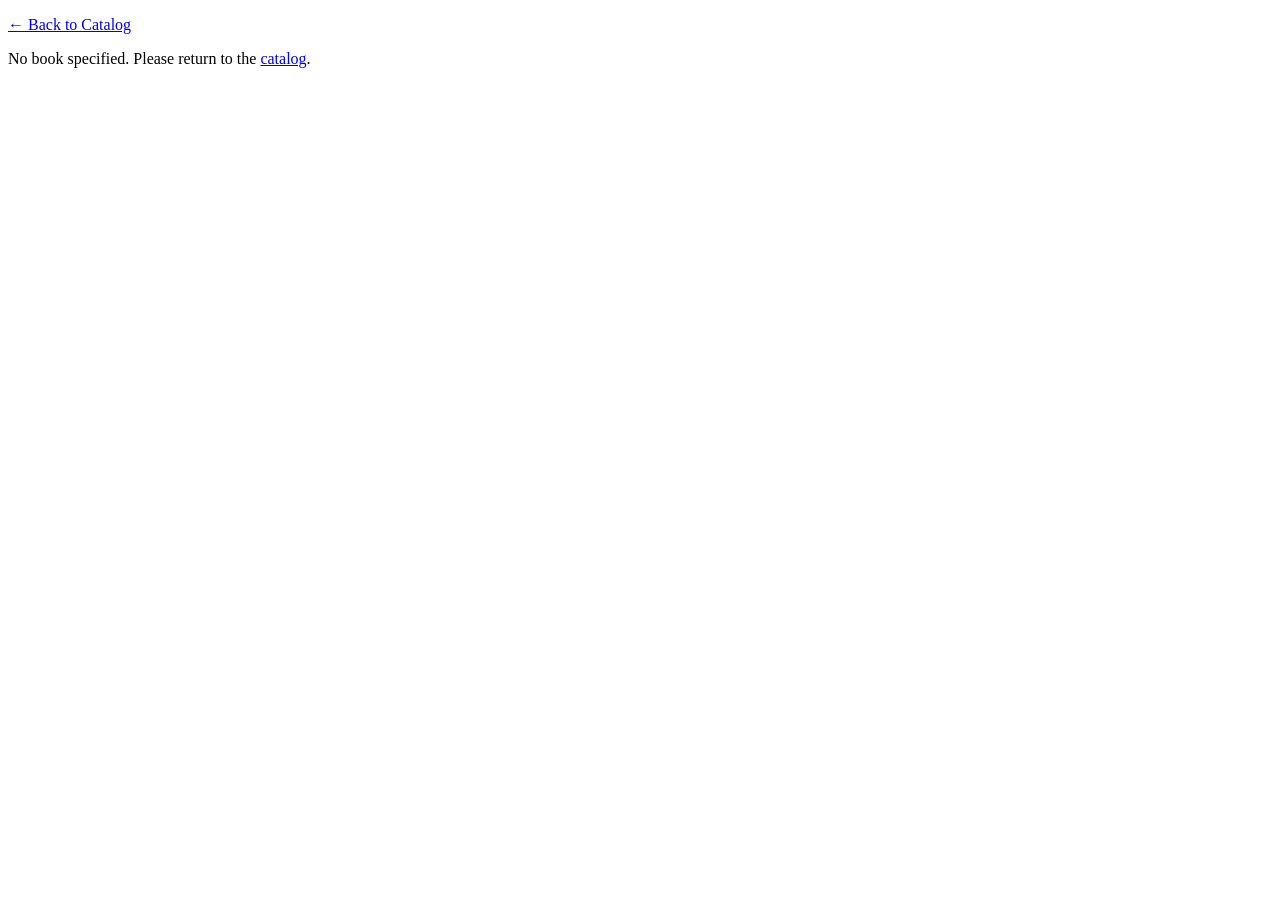
==== src/web/book.html @ 1cea7515 "DLBS-23: add catalog page and book detail page - src/web/catalog.html: multi-field search, genre dro" ====
<!doctype html>
<html lang="en">
<head>
  <meta charset="utf-8">
  <meta name="viewport" content="width=device-width, initial-scale=1">
  <title>Book Details · Digital Library</title>
  <link rel="stylesheet" href="/css/app.css">
  <script src="/js/app.js"></script>
</head>
<body>
<main>
  <p><a href="/catalog.html">&larr; Back to Catalog</a></p>
  <div id="status-msg" role="status"></div>

  <article id="book-content" class="book-detail" style="display: none;">
    <div>
      <img id="book-cover" class="book-cover-large" src="" alt="Book Cover">
    </div>

    <div class="book-meta">
      <h1 id="book-title"></h1>
      <p id="book-author" class="author"></p>
      <div id="availability-badge" style="margin: 4px 0 12px;"></div>

      <div class="action-bar" id="booking-actions">
        <!-- Injected via JavaScript based on auth and availability -->
      </div>

      <div class="meta-list">
        <div class="meta-item">
          <span class="label">Genre</span>
          <span id="book-genre" class="value"></span>
        </div>
        <div class="meta-item">
          <span class="label">ISBN</span>
          <span id="book-isbn" class="value"></span>
        </div>
        <div class="meta-item">
          <span class="label">Publication Year</span>
          <span id="book-year" class="value"></span>
        </div>
        <div class="meta-item">
          <span class="label">Pages</span>
          <span id="book-pages" class="value"></span>
        </div>
        <div class="meta-item">
          <span class="label">Total Stock</span>
          <span id="book-total-copies" class="value"></span>
        </div>
      </div>

      <h2>Description</h2>
      <p id="book-description" style="line-height: 1.6;"></p>

      <!-- Reading Status Widget for logged in users -->
      <section id="reading-section" class="panel" style="display: none;">
        <h3>My Reading Status</h3>
        <form id="reading-form" class="row">
          <label>Status
            <select id="reading-status">
              <option value="want_to_read">Want to read</option>
              <option value="reading">Reading</option>
              <option value="finished">Finished</option>
            </select>
          </label>
          <label>Progress
            <input id="reading-amount" type="number" min="0" placeholder="Page / %">
          </label>
          <label>Unit
            <select id="reading-unit">
              <option value="page">Pages</option>
              <option value="percent">%</option>
            </select>
          </label>
          <button class="primary" type="submit">Update Progress</button>
        </form>
        <p id="reading-msg" role="status"></p>
      </section>

      <!-- Admin Actions section -->
      <section id="admin-section" class="panel" style="display: none; border-color: var(--accent);">
        <h3>Admin Controls</h3>
        <div class="action-bar">
          <button id="toggle-edit-btn" class="secondary" type="button">Edit Book Details</button>
          <button id="delete-book-btn" class="danger" type="button">Delete Book (Soft Delete)</button>
        </div>
        <form id="edit-form" class="stack" style="display: none; margin-top: 16px;" novalidate>
          <label>Title <input id="edit-title" required></label>
          <label>Author <input id="edit-author" required></label>
          <label>Genre <input id="edit-genre" required></label>
          <label>ISBN <input id="edit-isbn" required></label>
          <label>Total Copies <input id="edit-total-copies" type="number" min="0" required></label>
          <label>Page Count <input id="edit-page-count" type="number" min="1" required></label>
          <label>Year <input id="edit-year" type="number"></label>
          <label>Cover URL <input id="edit-cover-url" type="url"></label>
          <label>Description <textarea id="edit-description" rows="4"></textarea></label>
          <div class="row">
            <button class="primary" type="submit">Save Changes</button>
            <button id="cancel-edit-btn" class="secondary" type="button">Cancel</button>
          </div>
        </form>
        <p id="admin-msg" role="status"></p>
      </section>
    </div>
  </article>
</main>

<script>
  // DLBS-23, DLBS-45, DLBS-51: Book details, availability, reserving, reading tracker, admin edit.
  const bookId = new URLSearchParams(location.search).get("id");
  const statusMsg = document.getElementById("status-msg");
  const bookContent = document.getElementById("book-content");

  if (!bookId) {
    statusMsg.className = "alert error";
    statusMsg.innerHTML = 'No book specified. Please return to the <a href="/catalog.html">catalog</a>.';
  } else {
    loadBookDetails(parseInt(bookId, 10));
  }

  async function loadBookDetails(id) {
    statusMsg.className = "alert info";
    statusMsg.textContent = "Loading book details...";
    try {
      const [book, avail] = await Promise.all([
        DL.api(`/api/books/${id}`),
        DL.api(`/api/books/${id}/availability`).catch(() => null),
      ]);

      statusMsg.textContent = "";
      statusMsg.className = "";
      bookContent.style.display = "grid";

      document.title = `${book.title} · Digital Library`;
      document.getElementById("book-title").textContent = book.title;
      document.getElementById("book-author").textContent = `by ${book.author}`;
      document.getElementById("book-genre").textContent = book.genre || "N/A";
      document.getElementById("book-isbn").textContent = book.isbn || "N/A";
      document.getElementById("book-year").textContent = book.year || "N/A";
      document.getElementById("book-pages").textContent = book.page_count ? `${book.page_count} pages` : "N/A";
      document.getElementById("book-total-copies").textContent = book.total_copies ?? "N/A";
      document.getElementById("book-description").textContent = book.description || "No description provided.";

      const coverImg = document.getElementById("book-cover");
      if (book.cover_url) {
        coverImg.src = book.cover_url;
        coverImg.alt = `Cover of ${book.title}`;
      } else {
        coverImg.style.display = "none";
      }

      // Availability badge
      const availableCopies = avail ? avail.available_copies : book.available_copies;
      const totalCopies = avail ? avail.total_copies : book.total_copies;
      const isAvail = availableCopies > 0;

      const badgeDiv = document.getElementById("availability-badge");
      badgeDiv.innerHTML = isAvail
        ? `<span class="badge ok">In Stock: ${availableCopies} of ${totalCopies} copies available</span>`
        : `<span class="badge none">Currently Unavailable (0 copies)</span>`;

      renderBookingActions(book, isAvail);
      setupReadingWidget(book);
      setupAdminSection(book);
    } catch (err) {
      statusMsg.className = "alert error";
      statusMsg.textContent = err.status === 404
        ? "This book was not found or has been retired from the catalog."
        : "Failed to load book: " + err.message;
    }
  }

  function renderBookingActions(book, isAvail) {
    const container = document.getElementById("booking-actions");
    const user = DL.user();

    if (!user) {
      container.innerHTML = `<p class="muted">Want to borrow this book? <a href="/login.html?next=${encodeURIComponent(location.pathname + location.search)}">Log in</a> or <a href="/register.html">create an account</a>.</p>`;
      return;
    }

    container.innerHTML = `
      <button id="reserve-btn" class="primary" ${!isAvail ? "disabled" : ""}>
        ${isAvail ? "Reserve This Book" : "Out of Stock"}
      </button>
      <a href="/bookings.html" class="secondary" style="display: inline-block; padding: 7px 14px; text-decoration: none;">View My Bookings</a>
    `;

    const reserveBtn = document.getElementById("reserve-btn");
    if (reserveBtn && isAvail) {
      reserveBtn.addEventListener("click", async () => {
        reserveBtn.disabled = true;
        statusMsg.className = "alert info";
        statusMsg.textContent = "Processing your reservation...";
        try {
          await DL.api("/api/bookings", {
            method: "POST",
            body: { book_id: book.id }
          });
          statusMsg.className = "alert success";
          statusMsg.innerHTML = `Successfully reserved "<strong>${DL.esc(book.title)}</strong>"! You have 2 days to pick up or borrow it. <a href="/bookings.html">Go to My Bookings</a> to confirm or manage.`;
          // Reload availability
          loadBookDetails(book.id);
        } catch (err) {
          reserveBtn.disabled = false;
          statusMsg.className = "alert error";
          statusMsg.textContent = err.message || "Reservation failed.";
        }
      });
    }
  }

  function setupReadingWidget(book) {
    const user = DL.user();
    if (!user) return;
    const section = document.getElementById("reading-section");
    section.style.display = "block";

    const form = document.getElementById("reading-form");
    const statusSelect = document.getElementById("reading-status");
    const amountInput = document.getElementById("reading-amount");
    const unitSelect = document.getElementById("reading-unit");
    const msg = document.getElementById("reading-msg");

    form.addEventListener("submit", async (e) => {
      e.preventDefault();
      msg.textContent = "";
      const statusVal = statusSelect.value;
      const amountVal = amountInput.value.trim();

      try {
        // Update reading status
        await DL.api("/api/reading/status", {
          method: "PUT",
          body: { book_id: book.id, status: statusVal }
        });

        // If progress is entered, save it
        if (amountVal !== "") {
          const body = { book_id: book.id };
          const num = parseFloat(amountVal);
          if (unitSelect.value === "page") body.current_page = parseInt(num, 10);
          else body.percent = num;

          await DL.api("/api/reading/progress", {
            method: "POST",
            body
          });
        }

        msg.className = "alert success";
        msg.textContent = "Reading status and progress updated successfully!";
      } catch (err) {
        msg.className = "alert error";
        msg.textContent = err.message || "Failed to update reading progress.";
      }
    });
  }

  function setupAdminSection(book) {
    const user = DL.user();
    if (!user || user.role !== "admin") return;

    const section = document.getElementById("admin-section");
    section.style.display = "block";

    const toggleBtn = document.getElementById("toggle-edit-btn");
    const editForm = document.getElementById("edit-form");
    const cancelBtn = document.getElementById("cancel-edit-btn");
    const deleteBtn = document.getElementById("delete-book-btn");
    const adminMsg = document.getElementById("admin-msg");

    // Populate edit fields
    document.getElementById("edit-title").value = book.title;
    document.getElementById("edit-author").value = book.author;
    document.getElementById("edit-genre").value = book.genre || "";
    document.getElementById("edit-isbn").value = book.isbn || "";
    document.getElementById("edit-total-copies").value = book.total_copies ?? 0;
    document.getElementById("edit-page-count").value = book.page_count ?? 1;
    document.getElementById("edit-year").value = book.year ?? "";
    document.getElementById("edit-cover-url").value = book.cover_url ?? "";
    document.getElementById("edit-description").value = book.description ?? "";

    toggleBtn.addEventListener("click", () => {
      editForm.style.display = editForm.style.display === "none" ? "flex" : "none";
    });

    cancelBtn.addEventListener("click", () => {
      editForm.style.display = "none";
    });

    editForm.addEventListener("submit", async (e) => {
      e.preventDefault();
      adminMsg.textContent = "";
      const body = {
        title: document.getElementById("edit-title").value.trim(),
        author: document.getElementById("edit-author").value.trim(),
        genre: document.getElementById("edit-genre").value.trim(),
        isbn: document.getElementById("edit-isbn").value.trim(),
        total_copies: parseInt(document.getElementById("edit-total-copies").value, 10),
        page_count: parseInt(document.getElementById("edit-page-count").value, 10),
        year: document.getElementById("edit-year").value ? parseInt(document.getElementById("edit-year").value, 10) : null,
        cover_url: document.getElementById("edit-cover-url").value.trim() || null,
        description: document.getElementById("edit-description").value.trim()
      };

      try {
        await DL.api(`/api/books/${book.id}`, { method: "PUT", body });
        adminMsg.className = "alert success";
        adminMsg.textContent = "Book details saved successfully!";
        editForm.style.display = "none";
        loadBookDetails(book.id);
      } catch (err) {
        adminMsg.className = "alert error";
        adminMsg.textContent = err.message || "Failed to update book.";
      }
    });

    deleteBtn.addEventListener("click", async () => {
      if (!confirm(`Are you sure you want to soft-delete "${book.title}" from the catalog?`)) return;
      try {
        await DL.api(`/api/books/${book.id}`, { method: "DELETE" });
        alert(`Book "${book.title}" deleted.`);
        location.href = "/catalog.html";
      } catch (err) {
        adminMsg.className = "alert error";
        adminMsg.textContent = err.message || "Failed to delete book.";
      }
    });
  }
</script>
</body>
</html>
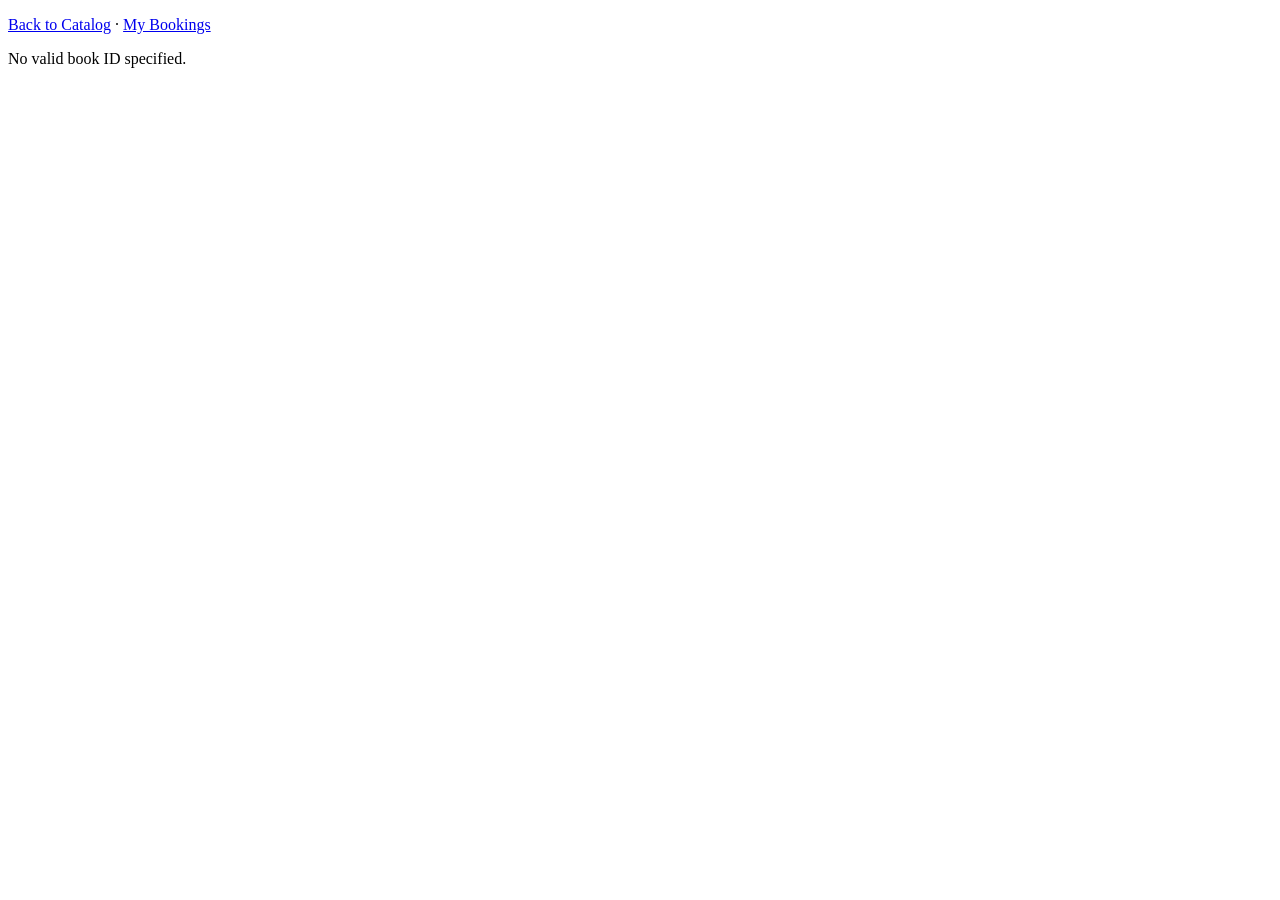
==== commit 5d477644: "DLBS-53: add Booking UI inside Member 2 app shell (book page and My Bookings)" ====
--- a/src/web/book.html
+++ b/src/web/book.html
@@ -2,332 +2,87 @@
 <html lang="en">
 <head>
   <meta charset="utf-8">
-  <meta name="viewport" content="width=device-width, initial-scale=1">
+  <meta name="viewport" content="width=device-width, initial-scale=1.0">
   <title>Book Details · Digital Library</title>
   <link rel="stylesheet" href="/css/app.css">
+  <link rel="stylesheet" href="/css/bookings.css">
   <script src="/js/app.js"></script>
+  <script src="/js/booking-actions.js"></script>
 </head>
 <body>
 <main>
-  <p><a href="/catalog.html">&larr; Back to Catalog</a></p>
-  <div id="status-msg" role="status"></div>
-
-  <article id="book-content" class="book-detail" style="display: none;">
+  <p><a href="/catalog.html">Back to Catalog</a> · <a href="/bookings.html">My Bookings</a></p>
+  <p id="page-error" class="error" role="alert"></p>
+  <article id="book-container" class="book-detail" hidden>
+    <div id="cover-slot"></div>
     <div>
-      <img id="book-cover" class="book-cover-large" src="" alt="Book Cover">
-    </div>
-
-    <div class="book-meta">
-      <h1 id="book-title"></h1>
-      <p id="book-author" class="author"></p>
-      <div id="availability-badge" style="margin: 4px 0 12px;"></div>
-
-      <div class="action-bar" id="booking-actions">
-        <!-- Injected via JavaScript based on auth and availability -->
-      </div>
-
-      <div class="meta-list">
-        <div class="meta-item">
-          <span class="label">Genre</span>
-          <span id="book-genre" class="value"></span>
-        </div>
-        <div class="meta-item">
-          <span class="label">ISBN</span>
-          <span id="book-isbn" class="value"></span>
-        </div>
-        <div class="meta-item">
-          <span class="label">Publication Year</span>
-          <span id="book-year" class="value"></span>
-        </div>
-        <div class="meta-item">
-          <span class="label">Pages</span>
-          <span id="book-pages" class="value"></span>
-        </div>
-        <div class="meta-item">
-          <span class="label">Total Stock</span>
-          <span id="book-total-copies" class="value"></span>
-        </div>
-      </div>
-
-      <h2>Description</h2>
-      <p id="book-description" style="line-height: 1.6;"></p>
-
-      <!-- Reading Status Widget for logged in users -->
-      <section id="reading-section" class="panel" style="display: none;">
-        <h3>My Reading Status</h3>
-        <form id="reading-form" class="row">
-          <label>Status
-            <select id="reading-status">
-              <option value="want_to_read">Want to read</option>
-              <option value="reading">Reading</option>
-              <option value="finished">Finished</option>
-            </select>
-          </label>
-          <label>Progress
-            <input id="reading-amount" type="number" min="0" placeholder="Page / %">
-          </label>
-          <label>Unit
-            <select id="reading-unit">
-              <option value="page">Pages</option>
-              <option value="percent">%</option>
-            </select>
-          </label>
-          <button class="primary" type="submit">Update Progress</button>
-        </form>
-        <p id="reading-msg" role="status"></p>
-      </section>
-
-      <!-- Admin Actions section -->
-      <section id="admin-section" class="panel" style="display: none; border-color: var(--accent);">
-        <h3>Admin Controls</h3>
-        <div class="action-bar">
-          <button id="toggle-edit-btn" class="secondary" type="button">Edit Book Details</button>
-          <button id="delete-book-btn" class="danger" type="button">Delete Book (Soft Delete)</button>
-        </div>
-        <form id="edit-form" class="stack" style="display: none; margin-top: 16px;" novalidate>
-          <label>Title <input id="edit-title" required></label>
-          <label>Author <input id="edit-author" required></label>
-          <label>Genre <input id="edit-genre" required></label>
-          <label>ISBN <input id="edit-isbn" required></label>
-          <label>Total Copies <input id="edit-total-copies" type="number" min="0" required></label>
-          <label>Page Count <input id="edit-page-count" type="number" min="1" required></label>
-          <label>Year <input id="edit-year" type="number"></label>
-          <label>Cover URL <input id="edit-cover-url" type="url"></label>
-          <label>Description <textarea id="edit-description" rows="4"></textarea></label>
-          <div class="row">
-            <button class="primary" type="submit">Save Changes</button>
-            <button id="cancel-edit-btn" class="secondary" type="button">Cancel</button>
-          </div>
-        </form>
-        <p id="admin-msg" role="status"></p>
+      <h1 id="book-title">Book Details</h1>
+      <p id="book-meta" class="muted"></p>
+      <p id="book-desc"></p>
+      <dl class="booking-dates">
+        <dt class="visually-hidden">ISBN</dt><dd id="book-isbn"></dd>
+        <dt class="visually-hidden">Pages</dt><dd id="book-pages"></dd>
+        <dt class="visually-hidden">Year</dt><dd id="book-year"></dd>
+      </dl>
+      <section aria-labelledby="booking-actions-heading" class="book-actions-box">
+        <h2 id="booking-actions-heading">Reserve or Borrow</h2>
+        <div id="booking-widget"></div>
       </section>
     </div>
   </article>
 </main>
+<script>
+  // DLBS-53: Book detail view with Reserve / Borrow controls inside Member 2's app shell.
+  (() => {
+    const params = new URLSearchParams(location.search);
+    const bookId = params.get("id");
+    const errEl = document.getElementById("page-error");
+    const container = document.getElementById("book-container");
 
-<script>
-  // DLBS-23, DLBS-45, DLBS-51: Book details, availability, reserving, reading tracker, admin edit.
-  const bookId = new URLSearchParams(location.search).get("id");
-  const statusMsg = document.getElementById("status-msg");
-  const bookContent = document.getElementById("book-content");
-
-  if (!bookId) {
-    statusMsg.className = "alert error";
-    statusMsg.innerHTML = 'No book specified. Please return to the <a href="/catalog.html">catalog</a>.';
-  } else {
-    loadBookDetails(parseInt(bookId, 10));
-  }
-
-  async function loadBookDetails(id) {
-    statusMsg.className = "alert info";
-    statusMsg.textContent = "Loading book details...";
-    try {
-      const [book, avail] = await Promise.all([
-        DL.api(`/api/books/${id}`),
-        DL.api(`/api/books/${id}/availability`).catch(() => null),
-      ]);
-
-      statusMsg.textContent = "";
-      statusMsg.className = "";
-      bookContent.style.display = "grid";
-
-      document.title = `${book.title} · Digital Library`;
-      document.getElementById("book-title").textContent = book.title;
-      document.getElementById("book-author").textContent = `by ${book.author}`;
-      document.getElementById("book-genre").textContent = book.genre || "N/A";
-      document.getElementById("book-isbn").textContent = book.isbn || "N/A";
-      document.getElementById("book-year").textContent = book.year || "N/A";
-      document.getElementById("book-pages").textContent = book.page_count ? `${book.page_count} pages` : "N/A";
-      document.getElementById("book-total-copies").textContent = book.total_copies ?? "N/A";
-      document.getElementById("book-description").textContent = book.description || "No description provided.";
-
-      const coverImg = document.getElementById("book-cover");
-      if (book.cover_url) {
-        coverImg.src = book.cover_url;
-        coverImg.alt = `Cover of ${book.title}`;
-      } else {
-        coverImg.style.display = "none";
-      }
-
-      // Availability badge
-      const availableCopies = avail ? avail.available_copies : book.available_copies;
-      const totalCopies = avail ? avail.total_copies : book.total_copies;
-      const isAvail = availableCopies > 0;
-
-      const badgeDiv = document.getElementById("availability-badge");
-      badgeDiv.innerHTML = isAvail
-        ? `<span class="badge ok">In Stock: ${availableCopies} of ${totalCopies} copies available</span>`
-        : `<span class="badge none">Currently Unavailable (0 copies)</span>`;
-
-      renderBookingActions(book, isAvail);
-      setupReadingWidget(book);
-      setupAdminSection(book);
-    } catch (err) {
-      statusMsg.className = "alert error";
-      statusMsg.textContent = err.status === 404
-        ? "This book was not found or has been retired from the catalog."
-        : "Failed to load book: " + err.message;
-    }
-  }
-
-  function renderBookingActions(book, isAvail) {
-    const container = document.getElementById("booking-actions");
-    const user = DL.user();
-
-    if (!user) {
-      container.innerHTML = `<p class="muted">Want to borrow this book? <a href="/login.html?next=${encodeURIComponent(location.pathname + location.search)}">Log in</a> or <a href="/register.html">create an account</a>.</p>`;
+    if (!bookId || Number.isNaN(Number(bookId))) {
+      errEl.textContent = "No valid book ID specified.";
       return;
     }
 
-    container.innerHTML = `
-      <button id="reserve-btn" class="primary" ${!isAvail ? "disabled" : ""}>
-        ${isAvail ? "Reserve This Book" : "Out of Stock"}
-      </button>
-      <a href="/bookings.html" class="secondary" style="display: inline-block; padding: 7px 14px; text-decoration: none;">View My Bookings</a>
-    `;
+    async function loadBook() {
+      try {
+        const book = await DL.api(`/api/books/${encodeURIComponent(bookId)}`);
+        document.title = `${book.title} · Digital Library`;
+        document.getElementById("book-title").textContent = book.title;
+        document.getElementById("book-meta").textContent =
+          `${book.author}${book.genre ? " · " + book.genre : ""}`;
+        document.getElementById("book-desc").textContent =
+          book.description || "No description available.";
+        document.getElementById("book-isbn").textContent = `ISBN: ${book.isbn}`;
+        document.getElementById("book-pages").textContent = `${book.page_count} pages`;
+        document.getElementById("book-year").textContent =
+          book.year ? `Published ${book.year}` : "";
 
-    const reserveBtn = document.getElementById("reserve-btn");
-    if (reserveBtn && isAvail) {
-      reserveBtn.addEventListener("click", async () => {
-        reserveBtn.disabled = true;
-        statusMsg.className = "alert info";
-        statusMsg.textContent = "Processing your reservation...";
-        try {
-          await DL.api("/api/bookings", {
-            method: "POST",
-            body: { book_id: book.id }
-          });
-          statusMsg.className = "alert success";
-          statusMsg.innerHTML = `Successfully reserved "<strong>${DL.esc(book.title)}</strong>"! You have 2 days to pick up or borrow it. <a href="/bookings.html">Go to My Bookings</a> to confirm or manage.`;
-          // Reload availability
-          loadBookDetails(book.id);
-        } catch (err) {
-          reserveBtn.disabled = false;
-          statusMsg.className = "alert error";
-          statusMsg.textContent = err.message || "Reservation failed.";
-        }
-      });
-    }
-  }
-
-  function setupReadingWidget(book) {
-    const user = DL.user();
-    if (!user) return;
-    const section = document.getElementById("reading-section");
-    section.style.display = "block";
-
-    const form = document.getElementById("reading-form");
-    const statusSelect = document.getElementById("reading-status");
-    const amountInput = document.getElementById("reading-amount");
-    const unitSelect = document.getElementById("reading-unit");
-    const msg = document.getElementById("reading-msg");
-
-    form.addEventListener("submit", async (e) => {
-      e.preventDefault();
-      msg.textContent = "";
-      const statusVal = statusSelect.value;
-      const amountVal = amountInput.value.trim();
-
-      try {
-        // Update reading status
-        await DL.api("/api/reading/status", {
-          method: "PUT",
-          body: { book_id: book.id, status: statusVal }
-        });
-
-        // If progress is entered, save it
-        if (amountVal !== "") {
-          const body = { book_id: book.id };
-          const num = parseFloat(amountVal);
-          if (unitSelect.value === "page") body.current_page = parseInt(num, 10);
-          else body.percent = num;
-
-          await DL.api("/api/reading/progress", {
-            method: "POST",
-            body
-          });
+        const coverSlot = document.getElementById("cover-slot");
+        if (book.cover_url) {
+          const img = document.createElement("img");
+          img.className = "book-cover";
+          img.src = book.cover_url;
+          img.alt = `Cover for ${book.title}`;
+          img.width = 200;
+          img.height = 300;
+          coverSlot.replaceChildren(img);
+        } else {
+          coverSlot.innerHTML = `<div class="book-cover" aria-hidden="true"></div>`;
         }
 
-        msg.className = "alert success";
-        msg.textContent = "Reading status and progress updated successfully!";
+        container.hidden = false;
+        await DLBooking.mountBookActions(
+          document.getElementById("booking-widget"),
+          Number(bookId)
+        );
       } catch (err) {
-        msg.className = "alert error";
-        msg.textContent = err.message || "Failed to update reading progress.";
+        errEl.textContent = (err && err.message) || "Could not load book details.";
       }
-    });
-  }
+    }
 
-  function setupAdminSection(book) {
-    const user = DL.user();
-    if (!user || user.role !== "admin") return;
-
-    const section = document.getElementById("admin-section");
-    section.style.display = "block";
-
-    const toggleBtn = document.getElementById("toggle-edit-btn");
-    const editForm = document.getElementById("edit-form");
-    const cancelBtn = document.getElementById("cancel-edit-btn");
-    const deleteBtn = document.getElementById("delete-book-btn");
-    const adminMsg = document.getElementById("admin-msg");
-
-    // Populate edit fields
-    document.getElementById("edit-title").value = book.title;
-    document.getElementById("edit-author").value = book.author;
-    document.getElementById("edit-genre").value = book.genre || "";
-    document.getElementById("edit-isbn").value = book.isbn || "";
-    document.getElementById("edit-total-copies").value = book.total_copies ?? 0;
-    document.getElementById("edit-page-count").value = book.page_count ?? 1;
-    document.getElementById("edit-year").value = book.year ?? "";
-    document.getElementById("edit-cover-url").value = book.cover_url ?? "";
-    document.getElementById("edit-description").value = book.description ?? "";
-
-    toggleBtn.addEventListener("click", () => {
-      editForm.style.display = editForm.style.display === "none" ? "flex" : "none";
-    });
-
-    cancelBtn.addEventListener("click", () => {
-      editForm.style.display = "none";
-    });
-
-    editForm.addEventListener("submit", async (e) => {
-      e.preventDefault();
-      adminMsg.textContent = "";
-      const body = {
-        title: document.getElementById("edit-title").value.trim(),
-        author: document.getElementById("edit-author").value.trim(),
-        genre: document.getElementById("edit-genre").value.trim(),
-        isbn: document.getElementById("edit-isbn").value.trim(),
-        total_copies: parseInt(document.getElementById("edit-total-copies").value, 10),
-        page_count: parseInt(document.getElementById("edit-page-count").value, 10),
-        year: document.getElementById("edit-year").value ? parseInt(document.getElementById("edit-year").value, 10) : null,
-        cover_url: document.getElementById("edit-cover-url").value.trim() || null,
-        description: document.getElementById("edit-description").value.trim()
-      };
-
-      try {
-        await DL.api(`/api/books/${book.id}`, { method: "PUT", body });
-        adminMsg.className = "alert success";
-        adminMsg.textContent = "Book details saved successfully!";
-        editForm.style.display = "none";
-        loadBookDetails(book.id);
-      } catch (err) {
-        adminMsg.className = "alert error";
-        adminMsg.textContent = err.message || "Failed to update book.";
-      }
-    });
-
-    deleteBtn.addEventListener("click", async () => {
-      if (!confirm(`Are you sure you want to soft-delete "${book.title}" from the catalog?`)) return;
-      try {
-        await DL.api(`/api/books/${book.id}`, { method: "DELETE" });
-        alert(`Book "${book.title}" deleted.`);
-        location.href = "/catalog.html";
-      } catch (err) {
-        adminMsg.className = "alert error";
-        adminMsg.textContent = err.message || "Failed to delete book.";
-      }
-    });
-  }
+    loadBook();
+  })();
 </script>
 </body>
 </html>
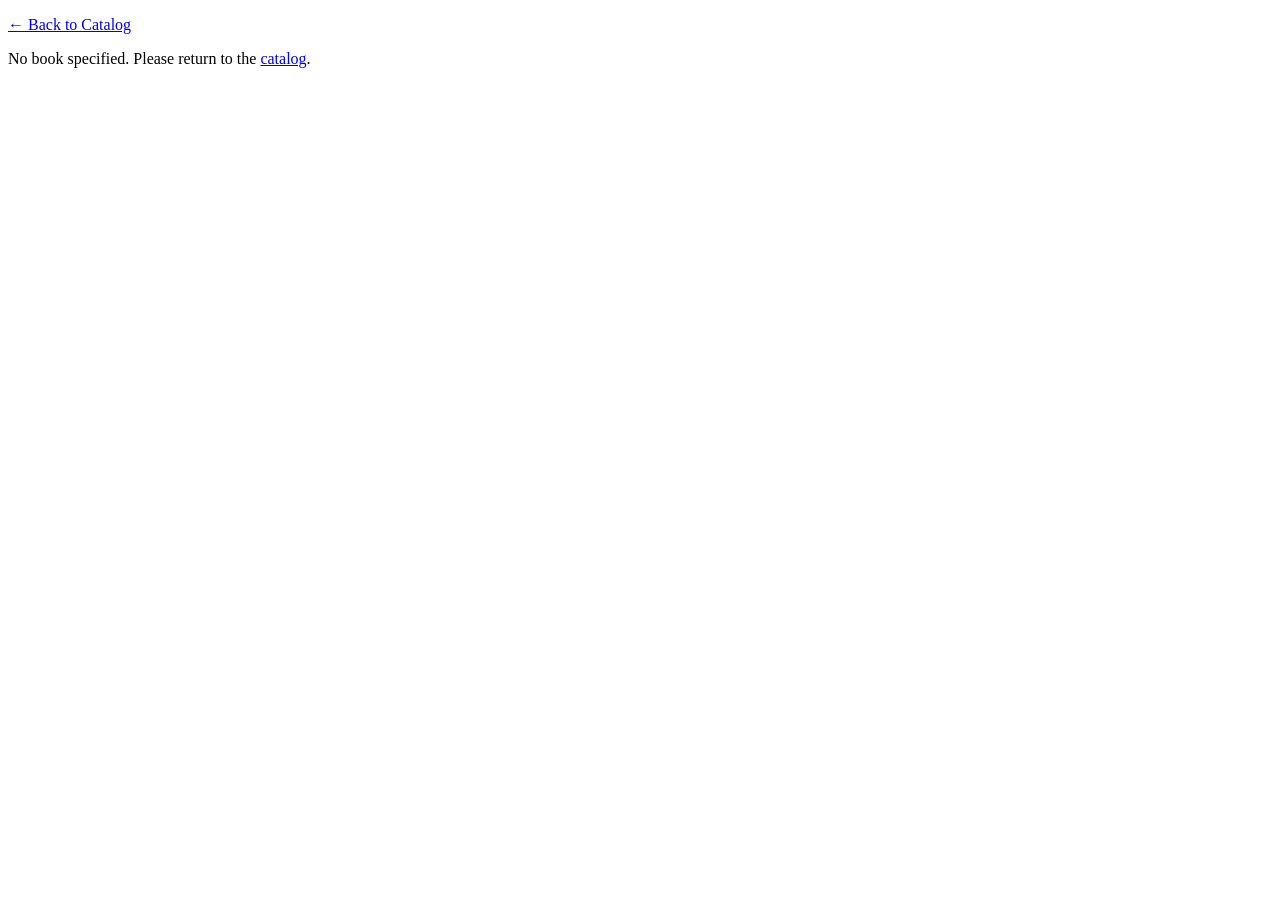
==== commit f5aff981: "DLBS-23: sync catalog soft-delete check in BookingService and polish book.html UX - src/bookings/ser" ====
--- a/src/web/book.html
+++ b/src/web/book.html
@@ -2,87 +2,354 @@
 <html lang="en">
 <head>
   <meta charset="utf-8">
-  <meta name="viewport" content="width=device-width, initial-scale=1.0">
+  <meta name="viewport" content="width=device-width, initial-scale=1">
   <title>Book Details · Digital Library</title>
   <link rel="stylesheet" href="/css/app.css">
-  <link rel="stylesheet" href="/css/bookings.css">
   <script src="/js/app.js"></script>
-  <script src="/js/booking-actions.js"></script>
 </head>
 <body>
 <main>
-  <p><a href="/catalog.html">Back to Catalog</a> · <a href="/bookings.html">My Bookings</a></p>
-  <p id="page-error" class="error" role="alert"></p>
-  <article id="book-container" class="book-detail" hidden>
-    <div id="cover-slot"></div>
+  <p><a href="/catalog.html">&larr; Back to Catalog</a></p>
+  <div id="status-msg" role="status"></div>
+
+  <article id="book-content" class="book-detail" style="display: none;">
     <div>
-      <h1 id="book-title">Book Details</h1>
-      <p id="book-meta" class="muted"></p>
-      <p id="book-desc"></p>
-      <dl class="booking-dates">
-        <dt class="visually-hidden">ISBN</dt><dd id="book-isbn"></dd>
-        <dt class="visually-hidden">Pages</dt><dd id="book-pages"></dd>
-        <dt class="visually-hidden">Year</dt><dd id="book-year"></dd>
-      </dl>
-      <section aria-labelledby="booking-actions-heading" class="book-actions-box">
-        <h2 id="booking-actions-heading">Reserve or Borrow</h2>
-        <div id="booking-widget"></div>
+      <img id="book-cover" class="book-cover-large" src="" alt="Book Cover">
+    </div>
+
+    <div class="book-meta">
+      <h1 id="book-title"></h1>
+      <p id="book-author" class="author"></p>
+      <div id="availability-badge" style="margin: 4px 0 12px;"></div>
+
+      <div class="action-bar" id="booking-actions">
+        <!-- Injected via JavaScript based on auth and availability -->
+      </div>
+
+      <div class="meta-list">
+        <div class="meta-item">
+          <span class="label">Genre</span>
+          <span id="book-genre" class="value"></span>
+        </div>
+        <div class="meta-item">
+          <span class="label">ISBN</span>
+          <span id="book-isbn" class="value"></span>
+        </div>
+        <div class="meta-item">
+          <span class="label">Publication Year</span>
+          <span id="book-year" class="value"></span>
+        </div>
+        <div class="meta-item">
+          <span class="label">Pages</span>
+          <span id="book-pages" class="value"></span>
+        </div>
+        <div class="meta-item">
+          <span class="label">Total Stock</span>
+          <span id="book-total-copies" class="value"></span>
+        </div>
+      </div>
+
+      <h2>Description</h2>
+      <p id="book-description" style="line-height: 1.6;"></p>
+
+      <!-- Reading Status Widget for logged in users -->
+      <section id="reading-section" class="panel" style="display: none;">
+        <h3>My Reading Status</h3>
+        <form id="reading-form" class="row">
+          <label>Status
+            <select id="reading-status">
+              <option value="want_to_read">Want to read</option>
+              <option value="reading">Reading</option>
+              <option value="finished">Finished</option>
+            </select>
+          </label>
+          <label>Progress
+            <input id="reading-amount" type="number" min="0" placeholder="Page / %">
+          </label>
+          <label>Unit
+            <select id="reading-unit">
+              <option value="page">Pages</option>
+              <option value="percent">%</option>
+            </select>
+          </label>
+          <button class="primary" type="submit">Update Progress</button>
+        </form>
+        <p id="reading-msg" role="status"></p>
+      </section>
+
+      <!-- Admin Actions section -->
+      <section id="admin-section" class="panel" style="display: none; border-color: var(--accent);">
+        <h3>Admin Controls</h3>
+        <div class="action-bar">
+          <button id="toggle-edit-btn" class="secondary" type="button">Edit Book Details</button>
+          <button id="delete-book-btn" class="danger" type="button">Delete Book (Soft Delete)</button>
+        </div>
+        <form id="edit-form" class="stack" style="display: none; margin-top: 16px;" novalidate>
+          <label>Title <input id="edit-title" required></label>
+          <label>Author <input id="edit-author" required></label>
+          <label>Genre <input id="edit-genre" required></label>
+          <label>ISBN <input id="edit-isbn" required></label>
+          <label>Total Copies <input id="edit-total-copies" type="number" min="0" required></label>
+          <label>Page Count <input id="edit-page-count" type="number" min="1" required></label>
+          <label>Year <input id="edit-year" type="number"></label>
+          <label>Cover URL <input id="edit-cover-url" type="url"></label>
+          <label>Description <textarea id="edit-description" rows="4"></textarea></label>
+          <div class="row">
+            <button class="primary" type="submit">Save Changes</button>
+            <button id="cancel-edit-btn" class="secondary" type="button">Cancel</button>
+          </div>
+        </form>
+        <p id="admin-msg" role="status"></p>
       </section>
     </div>
   </article>
 </main>
+
 <script>
-  // DLBS-53: Book detail view with Reserve / Borrow controls inside Member 2's app shell.
-  (() => {
-    const params = new URLSearchParams(location.search);
-    const bookId = params.get("id");
-    const errEl = document.getElementById("page-error");
-    const container = document.getElementById("book-container");
-
-    if (!bookId || Number.isNaN(Number(bookId))) {
-      errEl.textContent = "No valid book ID specified.";
+  // DLBS-23, DLBS-45, DLBS-51: Book details, availability, reserving, reading tracker, admin edit.
+  const bookId = new URLSearchParams(location.search).get("id");
+  const statusMsg = document.getElementById("status-msg");
+  const bookContent = document.getElementById("book-content");
+
+  if (!bookId) {
+    statusMsg.className = "alert error";
+    statusMsg.innerHTML = 'No book specified. Please return to the <a href="/catalog.html">catalog</a>.';
+  } else {
+    loadBookDetails(parseInt(bookId, 10));
+  }
+
+  async function loadBookDetails(id, preserveStatus = false) {
+    if (!preserveStatus) {
+      statusMsg.className = "alert info";
+      statusMsg.textContent = "Loading book details...";
+    }
+    try {
+      const [book, avail] = await Promise.all([
+        DL.api(`/api/books/${id}`),
+        DL.api(`/api/books/${id}/availability`).catch(() => null),
+      ]);
+
+      if (!preserveStatus) {
+        statusMsg.textContent = "";
+        statusMsg.className = "";
+      }
+      bookContent.style.display = "grid";
+
+      document.title = `${book.title} · Digital Library`;
+      document.getElementById("book-title").textContent = book.title;
+      document.getElementById("book-author").textContent = `by ${book.author}`;
+      document.getElementById("book-genre").textContent = book.genre || "N/A";
+      document.getElementById("book-isbn").textContent = book.isbn || "N/A";
+      document.getElementById("book-year").textContent = book.year || "N/A";
+      document.getElementById("book-pages").textContent = book.page_count ? `${book.page_count} pages` : "N/A";
+      document.getElementById("book-total-copies").textContent = book.total_copies ?? "N/A";
+      document.getElementById("book-description").textContent = book.description || "No description provided.";
+
+      const coverImg = document.getElementById("book-cover");
+      if (book.cover_url) {
+        coverImg.src = book.cover_url;
+        coverImg.alt = `Cover of ${book.title}`;
+      } else {
+        coverImg.style.display = "none";
+      }
+
+      // Availability badge
+      const availableCopies = avail ? avail.available_copies : book.available_copies;
+      const totalCopies = avail ? avail.total_copies : book.total_copies;
+      const isAvail = availableCopies > 0;
+
+      const badgeDiv = document.getElementById("availability-badge");
+      badgeDiv.innerHTML = isAvail
+        ? `<span class="badge ok">In Stock: ${availableCopies} of ${totalCopies} copies available</span>`
+        : `<span class="badge none">Currently Unavailable (0 copies)</span>`;
+
+      renderBookingActions(book, isAvail);
+      setupReadingWidget(book);
+      setupAdminSection(book);
+    } catch (err) {
+      statusMsg.className = "alert error";
+      statusMsg.textContent = err.status === 404
+        ? "This book was not found or has been retired from the catalog."
+        : "Failed to load book: " + err.message;
+    }
+  }
+
+  function renderBookingActions(book, isAvail) {
+    const container = document.getElementById("booking-actions");
+    const user = DL.user();
+
+    if (!user) {
+      container.innerHTML = `<p class="muted">Want to borrow this book? <a href="/login.html?next=${encodeURIComponent(location.pathname + location.search)}">Log in</a> or <a href="/register.html">create an account</a>.</p>`;
       return;
     }
 
-    async function loadBook() {
+    container.innerHTML = `
+      <button id="reserve-btn" class="primary" ${!isAvail ? "disabled" : ""}>
+        ${isAvail ? "Reserve This Book" : "Out of Stock"}
+      </button>
+      <a href="/bookings.html" class="secondary" style="display: inline-block; padding: 7px 14px; text-decoration: none;">View My Bookings</a>
+    `;
+
+    const reserveBtn = document.getElementById("reserve-btn");
+    if (reserveBtn && isAvail) {
+      reserveBtn.addEventListener("click", async () => {
+        reserveBtn.disabled = true;
+        statusMsg.className = "alert info";
+        statusMsg.textContent = "Processing your reservation...";
+        try {
+          await DL.api("/api/bookings", {
+            method: "POST",
+            body: { book_id: book.id }
+          });
+          statusMsg.className = "alert success";
+          statusMsg.innerHTML = `Successfully reserved "<strong>${DL.esc(book.title)}</strong>"! You have 2 days to pick up or borrow it. <a href="/bookings.html">Go to My Bookings</a> to confirm or manage.`;
+          // Reload availability while keeping the success message visible
+          loadBookDetails(book.id, true);
+        } catch (err) {
+          reserveBtn.disabled = false;
+          statusMsg.className = "alert error";
+          statusMsg.textContent = err.message || "Reservation failed.";
+        }
+      });
+    }
+  }
+
+  async function setupReadingWidget(book) {
+    const user = DL.user();
+    if (!user) return;
+    const section = document.getElementById("reading-section");
+    section.style.display = "block";
+
+    const form = document.getElementById("reading-form");
+    const statusSelect = document.getElementById("reading-status");
+    const amountInput = document.getElementById("reading-amount");
+    const unitSelect = document.getElementById("reading-unit");
+    const msg = document.getElementById("reading-msg");
+
+    // Preload current reading state if user has already recorded it
+    try {
+      const history = await DL.api("/api/reading/history");
+      const entry = (history.items || []).find((item) => item.book_id === book.id);
+      if (entry) {
+        statusSelect.value = entry.status;
+        if (entry.current_page) {
+          unitSelect.value = "page";
+          amountInput.value = entry.current_page;
+        } else if (entry.percent) {
+          unitSelect.value = "percent";
+          amountInput.value = entry.percent;
+        }
+      }
+    } catch {
+      // Ignore prefill errors
+    }
+
+    form.onsubmit = async (e) => {
+      e.preventDefault();
+      msg.textContent = "";
+      const statusVal = statusSelect.value;
+      const amountVal = amountInput.value.trim();
+
       try {
-        const book = await DL.api(`/api/books/${encodeURIComponent(bookId)}`);
-        document.title = `${book.title} · Digital Library`;
-        document.getElementById("book-title").textContent = book.title;
-        document.getElementById("book-meta").textContent =
-          `${book.author}${book.genre ? " · " + book.genre : ""}`;
-        document.getElementById("book-desc").textContent =
-          book.description || "No description available.";
-        document.getElementById("book-isbn").textContent = `ISBN: ${book.isbn}`;
-        document.getElementById("book-pages").textContent = `${book.page_count} pages`;
-        document.getElementById("book-year").textContent =
-          book.year ? `Published ${book.year}` : "";
-
-        const coverSlot = document.getElementById("cover-slot");
-        if (book.cover_url) {
-          const img = document.createElement("img");
-          img.className = "book-cover";
-          img.src = book.cover_url;
-          img.alt = `Cover for ${book.title}`;
-          img.width = 200;
-          img.height = 300;
-          coverSlot.replaceChildren(img);
-        } else {
-          coverSlot.innerHTML = `<div class="book-cover" aria-hidden="true"></div>`;
+        // Update reading status
+        await DL.api("/api/reading/status", {
+          method: "PUT",
+          body: { book_id: book.id, status: statusVal }
+        });
+
+        // If progress is entered, save it
+        if (amountVal !== "") {
+          const body = { book_id: book.id };
+          const num = parseFloat(amountVal);
+          if (unitSelect.value === "page") body.current_page = parseInt(num, 10);
+          else body.percent = num;
+
+          await DL.api("/api/reading/progress", {
+            method: "POST",
+            body
+          });
         }
 
-        container.hidden = false;
-        await DLBooking.mountBookActions(
-          document.getElementById("booking-widget"),
-          Number(bookId)
-        );
+        msg.className = "alert success";
+        msg.textContent = "Reading status and progress updated successfully!";
       } catch (err) {
-        errEl.textContent = (err && err.message) || "Could not load book details.";
-      }
-    }
-
-    loadBook();
-  })();
+        msg.className = "alert error";
+        msg.textContent = err.message || "Failed to update reading progress.";
+      }
+    };
+  }
+
+  function setupAdminSection(book) {
+    const user = DL.user();
+    if (!user || user.role !== "admin") return;
+
+    const section = document.getElementById("admin-section");
+    section.style.display = "block";
+
+    const toggleBtn = document.getElementById("toggle-edit-btn");
+    const editForm = document.getElementById("edit-form");
+    const cancelBtn = document.getElementById("cancel-edit-btn");
+    const deleteBtn = document.getElementById("delete-book-btn");
+    const adminMsg = document.getElementById("admin-msg");
+
+    // Populate edit fields
+    document.getElementById("edit-title").value = book.title;
+    document.getElementById("edit-author").value = book.author;
+    document.getElementById("edit-genre").value = book.genre || "";
+    document.getElementById("edit-isbn").value = book.isbn || "";
+    document.getElementById("edit-total-copies").value = book.total_copies ?? 0;
+    document.getElementById("edit-page-count").value = book.page_count ?? 1;
+    document.getElementById("edit-year").value = book.year ?? "";
+    document.getElementById("edit-cover-url").value = book.cover_url ?? "";
+    document.getElementById("edit-description").value = book.description ?? "";
+
+    toggleBtn.onclick = () => {
+      editForm.style.display = editForm.style.display === "none" ? "flex" : "none";
+    };
+
+    cancelBtn.onclick = () => {
+      editForm.style.display = "none";
+    };
+
+    editForm.onsubmit = async (e) => {
+      e.preventDefault();
+      adminMsg.textContent = "";
+      const body = {
+        title: document.getElementById("edit-title").value.trim(),
+        author: document.getElementById("edit-author").value.trim(),
+        genre: document.getElementById("edit-genre").value.trim(),
+        isbn: document.getElementById("edit-isbn").value.trim(),
+        total_copies: parseInt(document.getElementById("edit-total-copies").value, 10),
+        page_count: parseInt(document.getElementById("edit-page-count").value, 10),
+        year: document.getElementById("edit-year").value ? parseInt(document.getElementById("edit-year").value, 10) : null,
+        cover_url: document.getElementById("edit-cover-url").value.trim() || null,
+        description: document.getElementById("edit-description").value.trim()
+      };
+
+      try {
+        await DL.api(`/api/books/${book.id}`, { method: "PUT", body });
+        adminMsg.className = "alert success";
+        adminMsg.textContent = "Book details saved successfully!";
+        editForm.style.display = "none";
+        loadBookDetails(book.id, true);
+      } catch (err) {
+        adminMsg.className = "alert error";
+        adminMsg.textContent = err.message || "Failed to update book.";
+      }
+    };
+
+    deleteBtn.onclick = async () => {
+      if (!confirm(`Are you sure you want to soft-delete "${book.title}" from the catalog?`)) return;
+      try {
+        await DL.api(`/api/books/${book.id}`, { method: "DELETE" });
+        alert(`Book "${book.title}" deleted.`);
+        location.href = "/catalog.html";
+      } catch (err) {
+        adminMsg.className = "alert error";
+        adminMsg.textContent = err.message || "Failed to delete book.";
+      }
+    };
+  }
 </script>
 </body>
 </html>
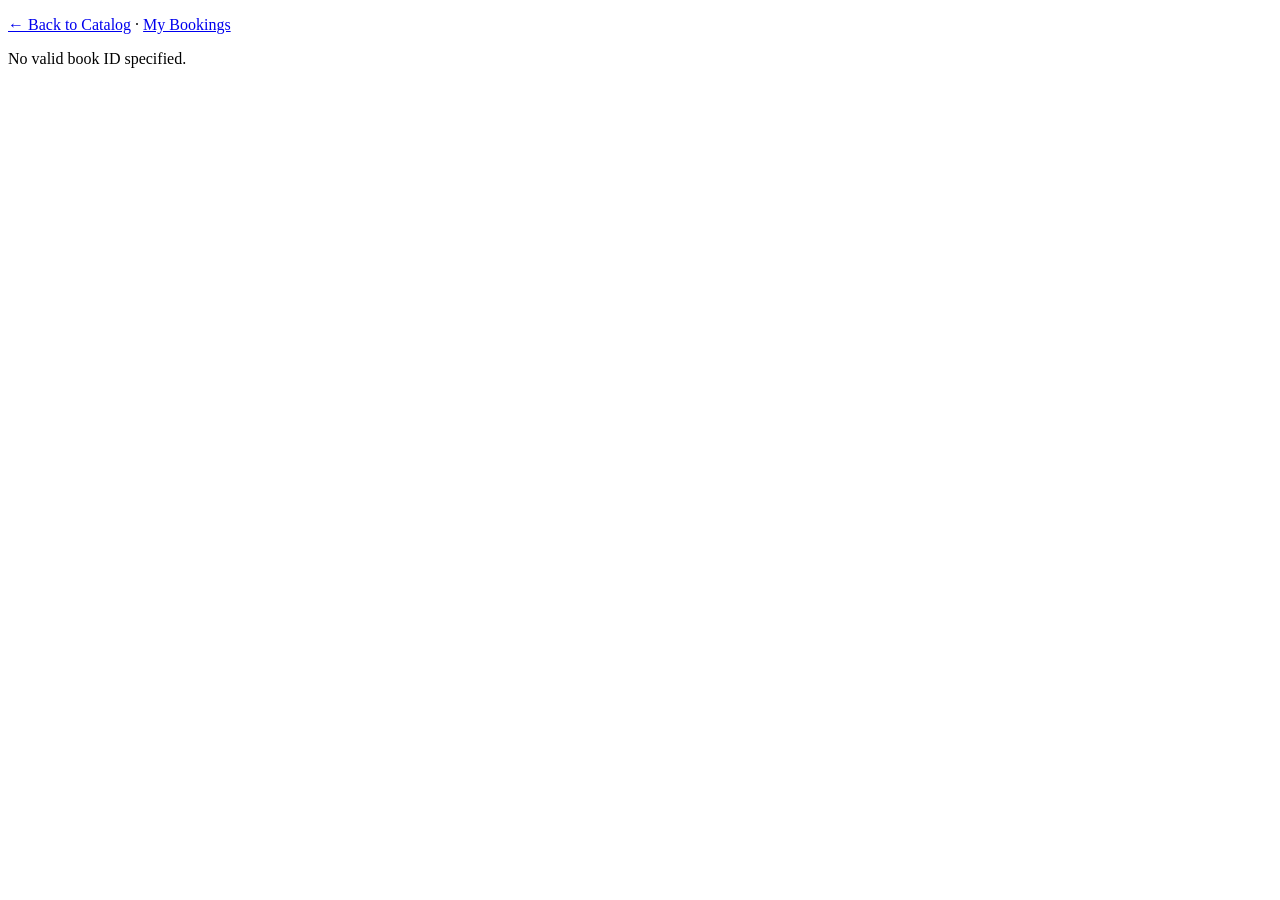
==== commit 88eefdb5: "DLBS-23: integrate Member 4 Booking UI (DLBS-53) with reading & admin controls - Merge origin/featur" ====
--- a/src/web/book.html
+++ b/src/web/book.html
@@ -2,58 +2,54 @@
 <html lang="en">
 <head>
   <meta charset="utf-8">
-  <meta name="viewport" content="width=device-width, initial-scale=1">
+  <meta name="viewport" content="width=device-width, initial-scale=1.0">
   <title>Book Details · Digital Library</title>
   <link rel="stylesheet" href="/css/app.css">
+  <link rel="stylesheet" href="/css/bookings.css">
   <script src="/js/app.js"></script>
+  <script src="/js/booking-actions.js"></script>
 </head>
 <body>
 <main>
-  <p><a href="/catalog.html">&larr; Back to Catalog</a></p>
-  <div id="status-msg" role="status"></div>
-
-  <article id="book-content" class="book-detail" style="display: none;">
-    <div>
-      <img id="book-cover" class="book-cover-large" src="" alt="Book Cover">
-    </div>
+  <p><a href="/catalog.html">&larr; Back to Catalog</a> · <a href="/bookings.html">My Bookings</a></p>
+  <p id="page-error" class="error" role="alert"></p>
+
+  <article id="book-container" class="book-detail" hidden>
+    <div id="cover-slot"></div>
 
     <div class="book-meta">
-      <h1 id="book-title"></h1>
-      <p id="book-author" class="author"></p>
-      <div id="availability-badge" style="margin: 4px 0 12px;"></div>
-
-      <div class="action-bar" id="booking-actions">
-        <!-- Injected via JavaScript based on auth and availability -->
-      </div>
+      <h1 id="book-title">Book Details</h1>
+      <p id="book-meta" class="muted"></p>
 
       <div class="meta-list">
-        <div class="meta-item">
-          <span class="label">Genre</span>
-          <span id="book-genre" class="value"></span>
-        </div>
         <div class="meta-item">
           <span class="label">ISBN</span>
           <span id="book-isbn" class="value"></span>
         </div>
         <div class="meta-item">
+          <span class="label">Pages</span>
+          <span id="book-pages" class="value"></span>
+        </div>
+        <div class="meta-item">
           <span class="label">Publication Year</span>
           <span id="book-year" class="value"></span>
         </div>
         <div class="meta-item">
-          <span class="label">Pages</span>
-          <span id="book-pages" class="value"></span>
-        </div>
-        <div class="meta-item">
           <span class="label">Total Stock</span>
           <span id="book-total-copies" class="value"></span>
         </div>
       </div>
 
-      <h2>Description</h2>
-      <p id="book-description" style="line-height: 1.6;"></p>
-
-      <!-- Reading Status Widget for logged in users -->
-      <section id="reading-section" class="panel" style="display: none;">
+      <p id="book-desc"></p>
+
+      <!-- Reserve / Borrow section (DLBS-53 via DLBooking) -->
+      <section id="booking-actions" aria-labelledby="booking-actions-heading" class="book-actions-box">
+        <h2 id="booking-actions-heading">Reserve or Borrow</h2>
+        <div id="booking-widget"></div>
+      </section>
+
+      <!-- Reading Status Widget for logged-in members -->
+      <section id="reading-section" class="panel" hidden>
         <h3>My Reading Status</h3>
         <form id="reading-form" class="row">
           <label>Status
@@ -77,14 +73,14 @@
         <p id="reading-msg" role="status"></p>
       </section>
 
-      <!-- Admin Actions section -->
-      <section id="admin-section" class="panel" style="display: none; border-color: var(--accent);">
+      <!-- Admin Edit & Soft-Delete section -->
+      <section id="admin-section" class="panel" hidden style="border-color: var(--accent);">
         <h3>Admin Controls</h3>
         <div class="action-bar">
           <button id="toggle-edit-btn" class="secondary" type="button">Edit Book Details</button>
           <button id="delete-book-btn" class="danger" type="button">Delete Book (Soft Delete)</button>
         </div>
-        <form id="edit-form" class="stack" style="display: none; margin-top: 16px;" novalidate>
+        <form id="edit-form" class="stack" hidden style="margin-top: 16px;" novalidate>
           <label>Title <input id="edit-title" required></label>
           <label>Author <input id="edit-author" required></label>
           <label>Genre <input id="edit-genre" required></label>
@@ -106,250 +102,192 @@
 </main>
 
 <script>
-  // DLBS-23, DLBS-45, DLBS-51: Book details, availability, reserving, reading tracker, admin edit.
-  const bookId = new URLSearchParams(location.search).get("id");
-  const statusMsg = document.getElementById("status-msg");
-  const bookContent = document.getElementById("book-content");
-
-  if (!bookId) {
-    statusMsg.className = "alert error";
-    statusMsg.innerHTML = 'No book specified. Please return to the <a href="/catalog.html">catalog</a>.';
-  } else {
-    loadBookDetails(parseInt(bookId, 10));
-  }
-
-  async function loadBookDetails(id, preserveStatus = false) {
-    if (!preserveStatus) {
-      statusMsg.className = "alert info";
-      statusMsg.textContent = "Loading book details...";
-    }
-    try {
-      const [book, avail] = await Promise.all([
-        DL.api(`/api/books/${id}`),
-        DL.api(`/api/books/${id}/availability`).catch(() => null),
-      ]);
-
-      if (!preserveStatus) {
-        statusMsg.textContent = "";
-        statusMsg.className = "";
+  // DLBS-53 + DLBS-23: Integrated book details, DLBooking actions, reading progress, and admin controls.
+  (() => {
+    const params = new URLSearchParams(location.search);
+    const bookId = params.get("id");
+    const errEl = document.getElementById("page-error");
+    const container = document.getElementById("book-container");
+
+    if (!bookId || Number.isNaN(Number(bookId))) {
+      errEl.textContent = "No valid book ID specified.";
+      return;
+    }
+
+    async function loadBook() {
+      try {
+        const book = await DL.api(`/api/books/${encodeURIComponent(bookId)}`);
+        document.title = `${book.title} · Digital Library`;
+        document.getElementById("book-title").textContent = book.title;
+        document.getElementById("book-meta").textContent =
+          `${book.author}${book.genre ? " · " + book.genre : ""}`;
+        document.getElementById("book-desc").textContent =
+          book.description || "No description available.";
+        document.getElementById("book-isbn").textContent = book.isbn || "N/A";
+        document.getElementById("book-pages").textContent = book.page_count ? `${book.page_count} pages` : "N/A";
+        document.getElementById("book-year").textContent = book.year || "N/A";
+        document.getElementById("book-total-copies").textContent = book.total_copies ?? "N/A";
+
+        const coverSlot = document.getElementById("cover-slot");
+        if (book.cover_url) {
+          const img = document.createElement("img");
+          img.className = "book-cover";
+          img.src = book.cover_url;
+          img.alt = `Cover for ${book.title}`;
+          img.width = 200;
+          img.height = 300;
+          coverSlot.replaceChildren(img);
+        } else {
+          coverSlot.innerHTML = `<div class="book-cover" aria-hidden="true"></div>`;
+        }
+
+        container.hidden = false;
+        await DLBooking.mountBookActions(
+          document.getElementById("booking-widget"),
+          Number(bookId)
+        );
+        await setupReadingWidget(book);
+        setupAdminSection(book);
+      } catch (err) {
+        errEl.textContent = (err && err.message) || "Could not load book details.";
       }
-      bookContent.style.display = "grid";
-
-      document.title = `${book.title} · Digital Library`;
-      document.getElementById("book-title").textContent = book.title;
-      document.getElementById("book-author").textContent = `by ${book.author}`;
-      document.getElementById("book-genre").textContent = book.genre || "N/A";
-      document.getElementById("book-isbn").textContent = book.isbn || "N/A";
-      document.getElementById("book-year").textContent = book.year || "N/A";
-      document.getElementById("book-pages").textContent = book.page_count ? `${book.page_count} pages` : "N/A";
-      document.getElementById("book-total-copies").textContent = book.total_copies ?? "N/A";
-      document.getElementById("book-description").textContent = book.description || "No description provided.";
-
-      const coverImg = document.getElementById("book-cover");
-      if (book.cover_url) {
-        coverImg.src = book.cover_url;
-        coverImg.alt = `Cover of ${book.title}`;
-      } else {
-        coverImg.style.display = "none";
+    }
+
+    async function setupReadingWidget(book) {
+      const user = DL.user();
+      if (!user) return;
+      const section = document.getElementById("reading-section");
+      section.hidden = false;
+
+      const form = document.getElementById("reading-form");
+      const statusSelect = document.getElementById("reading-status");
+      const amountInput = document.getElementById("reading-amount");
+      const unitSelect = document.getElementById("reading-unit");
+      const msg = document.getElementById("reading-msg");
+
+      try {
+        const history = await DL.api("/api/reading/history");
+        const entry = (history.items || []).find((item) => item.book_id === book.id);
+        if (entry) {
+          statusSelect.value = entry.status;
+          if (entry.current_page) {
+            unitSelect.value = "page";
+            amountInput.value = entry.current_page;
+          } else if (entry.percent) {
+            unitSelect.value = "percent";
+            amountInput.value = entry.percent;
+          }
+        }
+      } catch {
+        // Ignore prefill failure
       }
 
-      // Availability badge
-      const availableCopies = avail ? avail.available_copies : book.available_copies;
-      const totalCopies = avail ? avail.total_copies : book.total_copies;
-      const isAvail = availableCopies > 0;
-
-      const badgeDiv = document.getElementById("availability-badge");
-      badgeDiv.innerHTML = isAvail
-        ? `<span class="badge ok">In Stock: ${availableCopies} of ${totalCopies} copies available</span>`
-        : `<span class="badge none">Currently Unavailable (0 copies)</span>`;
-
-      renderBookingActions(book, isAvail);
-      setupReadingWidget(book);
-      setupAdminSection(book);
-    } catch (err) {
-      statusMsg.className = "alert error";
-      statusMsg.textContent = err.status === 404
-        ? "This book was not found or has been retired from the catalog."
-        : "Failed to load book: " + err.message;
-    }
-  }
-
-  function renderBookingActions(book, isAvail) {
-    const container = document.getElementById("booking-actions");
-    const user = DL.user();
-
-    if (!user) {
-      container.innerHTML = `<p class="muted">Want to borrow this book? <a href="/login.html?next=${encodeURIComponent(location.pathname + location.search)}">Log in</a> or <a href="/register.html">create an account</a>.</p>`;
-      return;
-    }
-
-    container.innerHTML = `
-      <button id="reserve-btn" class="primary" ${!isAvail ? "disabled" : ""}>
-        ${isAvail ? "Reserve This Book" : "Out of Stock"}
-      </button>
-      <a href="/bookings.html" class="secondary" style="display: inline-block; padding: 7px 14px; text-decoration: none;">View My Bookings</a>
-    `;
-
-    const reserveBtn = document.getElementById("reserve-btn");
-    if (reserveBtn && isAvail) {
-      reserveBtn.addEventListener("click", async () => {
-        reserveBtn.disabled = true;
-        statusMsg.className = "alert info";
-        statusMsg.textContent = "Processing your reservation...";
+      form.onsubmit = async (e) => {
+        e.preventDefault();
+        msg.textContent = "";
+        const statusVal = statusSelect.value;
+        const amountVal = amountInput.value.trim();
+
         try {
-          await DL.api("/api/bookings", {
-            method: "POST",
-            body: { book_id: book.id }
+          await DL.api("/api/reading/status", {
+            method: "PUT",
+            body: { book_id: book.id, status: statusVal }
           });
-          statusMsg.className = "alert success";
-          statusMsg.innerHTML = `Successfully reserved "<strong>${DL.esc(book.title)}</strong>"! You have 2 days to pick up or borrow it. <a href="/bookings.html">Go to My Bookings</a> to confirm or manage.`;
-          // Reload availability while keeping the success message visible
-          loadBookDetails(book.id, true);
+
+          if (amountVal !== "") {
+            const body = { book_id: book.id };
+            const num = parseFloat(amountVal);
+            if (unitSelect.value === "page") body.current_page = parseInt(num, 10);
+            else body.percent = num;
+
+            await DL.api("/api/reading/progress", {
+              method: "POST",
+              body
+            });
+          }
+
+          msg.className = "alert success";
+          msg.textContent = "Reading status and progress updated successfully!";
         } catch (err) {
-          reserveBtn.disabled = false;
-          statusMsg.className = "alert error";
-          statusMsg.textContent = err.message || "Reservation failed.";
-        }
-      });
-    }
-  }
-
-  async function setupReadingWidget(book) {
-    const user = DL.user();
-    if (!user) return;
-    const section = document.getElementById("reading-section");
-    section.style.display = "block";
-
-    const form = document.getElementById("reading-form");
-    const statusSelect = document.getElementById("reading-status");
-    const amountInput = document.getElementById("reading-amount");
-    const unitSelect = document.getElementById("reading-unit");
-    const msg = document.getElementById("reading-msg");
-
-    // Preload current reading state if user has already recorded it
-    try {
-      const history = await DL.api("/api/reading/history");
-      const entry = (history.items || []).find((item) => item.book_id === book.id);
-      if (entry) {
-        statusSelect.value = entry.status;
-        if (entry.current_page) {
-          unitSelect.value = "page";
-          amountInput.value = entry.current_page;
-        } else if (entry.percent) {
-          unitSelect.value = "percent";
-          amountInput.value = entry.percent;
-        }
-      }
-    } catch {
-      // Ignore prefill errors
-    }
-
-    form.onsubmit = async (e) => {
-      e.preventDefault();
-      msg.textContent = "";
-      const statusVal = statusSelect.value;
-      const amountVal = amountInput.value.trim();
-
-      try {
-        // Update reading status
-        await DL.api("/api/reading/status", {
-          method: "PUT",
-          body: { book_id: book.id, status: statusVal }
-        });
-
-        // If progress is entered, save it
-        if (amountVal !== "") {
-          const body = { book_id: book.id };
-          const num = parseFloat(amountVal);
-          if (unitSelect.value === "page") body.current_page = parseInt(num, 10);
-          else body.percent = num;
-
-          await DL.api("/api/reading/progress", {
-            method: "POST",
-            body
-          });
-        }
-
-        msg.className = "alert success";
-        msg.textContent = "Reading status and progress updated successfully!";
-      } catch (err) {
-        msg.className = "alert error";
-        msg.textContent = err.message || "Failed to update reading progress.";
-      }
-    };
-  }
-
-  function setupAdminSection(book) {
-    const user = DL.user();
-    if (!user || user.role !== "admin") return;
-
-    const section = document.getElementById("admin-section");
-    section.style.display = "block";
-
-    const toggleBtn = document.getElementById("toggle-edit-btn");
-    const editForm = document.getElementById("edit-form");
-    const cancelBtn = document.getElementById("cancel-edit-btn");
-    const deleteBtn = document.getElementById("delete-book-btn");
-    const adminMsg = document.getElementById("admin-msg");
-
-    // Populate edit fields
-    document.getElementById("edit-title").value = book.title;
-    document.getElementById("edit-author").value = book.author;
-    document.getElementById("edit-genre").value = book.genre || "";
-    document.getElementById("edit-isbn").value = book.isbn || "";
-    document.getElementById("edit-total-copies").value = book.total_copies ?? 0;
-    document.getElementById("edit-page-count").value = book.page_count ?? 1;
-    document.getElementById("edit-year").value = book.year ?? "";
-    document.getElementById("edit-cover-url").value = book.cover_url ?? "";
-    document.getElementById("edit-description").value = book.description ?? "";
-
-    toggleBtn.onclick = () => {
-      editForm.style.display = editForm.style.display === "none" ? "flex" : "none";
-    };
-
-    cancelBtn.onclick = () => {
-      editForm.style.display = "none";
-    };
-
-    editForm.onsubmit = async (e) => {
-      e.preventDefault();
-      adminMsg.textContent = "";
-      const body = {
-        title: document.getElementById("edit-title").value.trim(),
-        author: document.getElementById("edit-author").value.trim(),
-        genre: document.getElementById("edit-genre").value.trim(),
-        isbn: document.getElementById("edit-isbn").value.trim(),
-        total_copies: parseInt(document.getElementById("edit-total-copies").value, 10),
-        page_count: parseInt(document.getElementById("edit-page-count").value, 10),
-        year: document.getElementById("edit-year").value ? parseInt(document.getElementById("edit-year").value, 10) : null,
-        cover_url: document.getElementById("edit-cover-url").value.trim() || null,
-        description: document.getElementById("edit-description").value.trim()
-      };
-
-      try {
-        await DL.api(`/api/books/${book.id}`, { method: "PUT", body });
-        adminMsg.className = "alert success";
-        adminMsg.textContent = "Book details saved successfully!";
-        editForm.style.display = "none";
-        loadBookDetails(book.id, true);
-      } catch (err) {
-        adminMsg.className = "alert error";
-        adminMsg.textContent = err.message || "Failed to update book.";
-      }
-    };
-
-    deleteBtn.onclick = async () => {
-      if (!confirm(`Are you sure you want to soft-delete "${book.title}" from the catalog?`)) return;
-      try {
-        await DL.api(`/api/books/${book.id}`, { method: "DELETE" });
-        alert(`Book "${book.title}" deleted.`);
-        location.href = "/catalog.html";
-      } catch (err) {
-        adminMsg.className = "alert error";
-        adminMsg.textContent = err.message || "Failed to delete book.";
-      }
-    };
-  }
+          msg.className = "alert error";
+          msg.textContent = err.message || "Failed to update reading progress.";
+        }
+      };
+    }
+
+    function setupAdminSection(book) {
+      const user = DL.user();
+      if (!user || user.role !== "admin") return;
+
+      const section = document.getElementById("admin-section");
+      section.hidden = false;
+
+      const toggleBtn = document.getElementById("toggle-edit-btn");
+      const editForm = document.getElementById("edit-form");
+      const cancelBtn = document.getElementById("cancel-edit-btn");
+      const deleteBtn = document.getElementById("delete-book-btn");
+      const adminMsg = document.getElementById("admin-msg");
+
+      document.getElementById("edit-title").value = book.title;
+      document.getElementById("edit-author").value = book.author;
+      document.getElementById("edit-genre").value = book.genre || "";
+      document.getElementById("edit-isbn").value = book.isbn || "";
+      document.getElementById("edit-total-copies").value = book.total_copies ?? 0;
+      document.getElementById("edit-page-count").value = book.page_count ?? 1;
+      document.getElementById("edit-year").value = book.year ?? "";
+      document.getElementById("edit-cover-url").value = book.cover_url ?? "";
+      document.getElementById("edit-description").value = book.description ?? "";
+
+      toggleBtn.onclick = () => {
+        editForm.hidden = !editForm.hidden;
+      };
+
+      cancelBtn.onclick = () => {
+        editForm.hidden = true;
+      };
+
+      editForm.onsubmit = async (e) => {
+        e.preventDefault();
+        adminMsg.textContent = "";
+        const body = {
+          title: document.getElementById("edit-title").value.trim(),
+          author: document.getElementById("edit-author").value.trim(),
+          genre: document.getElementById("edit-genre").value.trim(),
+          isbn: document.getElementById("edit-isbn").value.trim(),
+          total_copies: parseInt(document.getElementById("edit-total-copies").value, 10),
+          page_count: parseInt(document.getElementById("edit-page-count").value, 10),
+          year: document.getElementById("edit-year").value ? parseInt(document.getElementById("edit-year").value, 10) : null,
+          cover_url: document.getElementById("edit-cover-url").value.trim() || null,
+          description: document.getElementById("edit-description").value.trim()
+        };
+
+        try {
+          await DL.api(`/api/books/${book.id}`, { method: "PUT", body });
+          adminMsg.className = "alert success";
+          adminMsg.textContent = "Book details saved successfully!";
+          editForm.hidden = true;
+          loadBook();
+        } catch (err) {
+          adminMsg.className = "alert error";
+          adminMsg.textContent = err.message || "Failed to update book.";
+        }
+      };
+
+      deleteBtn.onclick = async () => {
+        if (!confirm(`Are you sure you want to soft-delete "${book.title}" from the catalog?`)) return;
+        try {
+          await DL.api(`/api/books/${book.id}`, { method: "DELETE" });
+          alert(`Book "${book.title}" deleted.`);
+          location.href = "/catalog.html";
+        } catch (err) {
+          adminMsg.className = "alert error";
+          adminMsg.textContent = err.message || "Failed to delete book.";
+        }
+      };
+    }
+
+    loadBook();
+  })();
 </script>
 </body>
 </html>
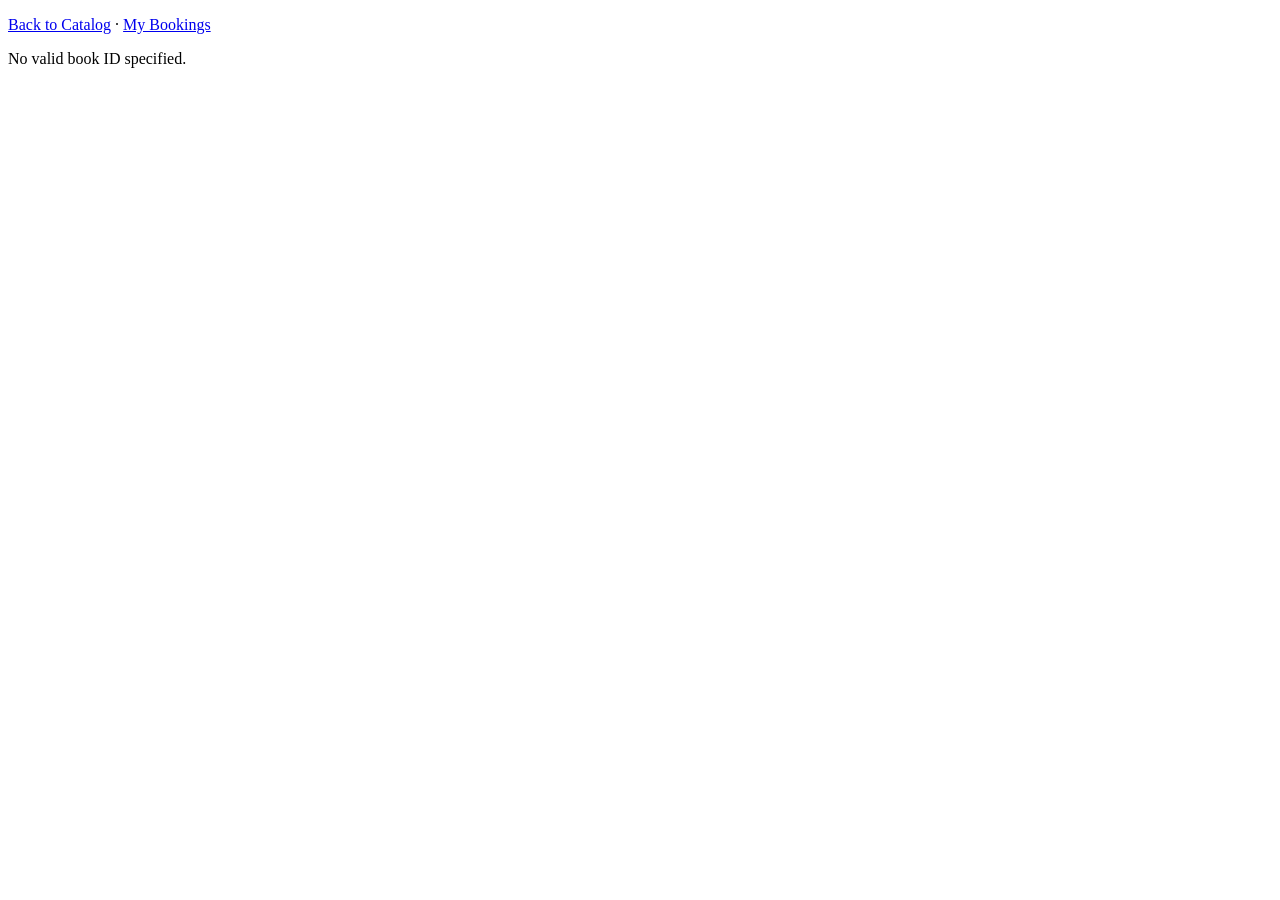
==== commit 8fc08b22: "Merge pull request #43 from Mohd-Sinan7/feature/DLBS-53-booking-ui DLBS-53: Booking UI" ====
--- a/src/web/book.html
+++ b/src/web/book.html
@@ -11,98 +11,28 @@
 </head>
 <body>
 <main>
-  <p><a href="/catalog.html">&larr; Back to Catalog</a> · <a href="/bookings.html">My Bookings</a></p>
+  <p><a href="/catalog.html">Back to Catalog</a> · <a href="/bookings.html">My Bookings</a></p>
   <p id="page-error" class="error" role="alert"></p>
-
   <article id="book-container" class="book-detail" hidden>
     <div id="cover-slot"></div>
-
-    <div class="book-meta">
+    <div>
       <h1 id="book-title">Book Details</h1>
       <p id="book-meta" class="muted"></p>
-
-      <div class="meta-list">
-        <div class="meta-item">
-          <span class="label">ISBN</span>
-          <span id="book-isbn" class="value"></span>
-        </div>
-        <div class="meta-item">
-          <span class="label">Pages</span>
-          <span id="book-pages" class="value"></span>
-        </div>
-        <div class="meta-item">
-          <span class="label">Publication Year</span>
-          <span id="book-year" class="value"></span>
-        </div>
-        <div class="meta-item">
-          <span class="label">Total Stock</span>
-          <span id="book-total-copies" class="value"></span>
-        </div>
-      </div>
-
       <p id="book-desc"></p>
-
-      <!-- Reserve / Borrow section (DLBS-53 via DLBooking) -->
-      <section id="booking-actions" aria-labelledby="booking-actions-heading" class="book-actions-box">
+      <dl class="booking-dates">
+        <dt class="visually-hidden">ISBN</dt><dd id="book-isbn"></dd>
+        <dt class="visually-hidden">Pages</dt><dd id="book-pages"></dd>
+        <dt class="visually-hidden">Year</dt><dd id="book-year"></dd>
+      </dl>
+      <section aria-labelledby="booking-actions-heading" class="book-actions-box">
         <h2 id="booking-actions-heading">Reserve or Borrow</h2>
         <div id="booking-widget"></div>
-      </section>
-
-      <!-- Reading Status Widget for logged-in members -->
-      <section id="reading-section" class="panel" hidden>
-        <h3>My Reading Status</h3>
-        <form id="reading-form" class="row">
-          <label>Status
-            <select id="reading-status">
-              <option value="want_to_read">Want to read</option>
-              <option value="reading">Reading</option>
-              <option value="finished">Finished</option>
-            </select>
-          </label>
-          <label>Progress
-            <input id="reading-amount" type="number" min="0" placeholder="Page / %">
-          </label>
-          <label>Unit
-            <select id="reading-unit">
-              <option value="page">Pages</option>
-              <option value="percent">%</option>
-            </select>
-          </label>
-          <button class="primary" type="submit">Update Progress</button>
-        </form>
-        <p id="reading-msg" role="status"></p>
-      </section>
-
-      <!-- Admin Edit & Soft-Delete section -->
-      <section id="admin-section" class="panel" hidden style="border-color: var(--accent);">
-        <h3>Admin Controls</h3>
-        <div class="action-bar">
-          <button id="toggle-edit-btn" class="secondary" type="button">Edit Book Details</button>
-          <button id="delete-book-btn" class="danger" type="button">Delete Book (Soft Delete)</button>
-        </div>
-        <form id="edit-form" class="stack" hidden style="margin-top: 16px;" novalidate>
-          <label>Title <input id="edit-title" required></label>
-          <label>Author <input id="edit-author" required></label>
-          <label>Genre <input id="edit-genre" required></label>
-          <label>ISBN <input id="edit-isbn" required></label>
-          <label>Total Copies <input id="edit-total-copies" type="number" min="0" required></label>
-          <label>Page Count <input id="edit-page-count" type="number" min="1" required></label>
-          <label>Year <input id="edit-year" type="number"></label>
-          <label>Cover URL <input id="edit-cover-url" type="url"></label>
-          <label>Description <textarea id="edit-description" rows="4"></textarea></label>
-          <div class="row">
-            <button class="primary" type="submit">Save Changes</button>
-            <button id="cancel-edit-btn" class="secondary" type="button">Cancel</button>
-          </div>
-        </form>
-        <p id="admin-msg" role="status"></p>
       </section>
     </div>
   </article>
 </main>
-
 <script>
-  // DLBS-53 + DLBS-23: Integrated book details, DLBooking actions, reading progress, and admin controls.
+  // DLBS-53: Book detail view with Reserve / Borrow controls inside Member 2's app shell.
   (() => {
     const params = new URLSearchParams(location.search);
     const bookId = params.get("id");
@@ -123,10 +53,10 @@
           `${book.author}${book.genre ? " · " + book.genre : ""}`;
         document.getElementById("book-desc").textContent =
           book.description || "No description available.";
-        document.getElementById("book-isbn").textContent = book.isbn || "N/A";
-        document.getElementById("book-pages").textContent = book.page_count ? `${book.page_count} pages` : "N/A";
-        document.getElementById("book-year").textContent = book.year || "N/A";
-        document.getElementById("book-total-copies").textContent = book.total_copies ?? "N/A";
+        document.getElementById("book-isbn").textContent = `ISBN: ${book.isbn}`;
+        document.getElementById("book-pages").textContent = `${book.page_count} pages`;
+        document.getElementById("book-year").textContent =
+          book.year ? `Published ${book.year}` : "";
 
         const coverSlot = document.getElementById("cover-slot");
         if (book.cover_url) {
@@ -146,144 +76,9 @@
           document.getElementById("booking-widget"),
           Number(bookId)
         );
-        await setupReadingWidget(book);
-        setupAdminSection(book);
       } catch (err) {
         errEl.textContent = (err && err.message) || "Could not load book details.";
       }
-    }
-
-    async function setupReadingWidget(book) {
-      const user = DL.user();
-      if (!user) return;
-      const section = document.getElementById("reading-section");
-      section.hidden = false;
-
-      const form = document.getElementById("reading-form");
-      const statusSelect = document.getElementById("reading-status");
-      const amountInput = document.getElementById("reading-amount");
-      const unitSelect = document.getElementById("reading-unit");
-      const msg = document.getElementById("reading-msg");
-
-      try {
-        const history = await DL.api("/api/reading/history");
-        const entry = (history.items || []).find((item) => item.book_id === book.id);
-        if (entry) {
-          statusSelect.value = entry.status;
-          if (entry.current_page) {
-            unitSelect.value = "page";
-            amountInput.value = entry.current_page;
-          } else if (entry.percent) {
-            unitSelect.value = "percent";
-            amountInput.value = entry.percent;
-          }
-        }
-      } catch {
-        // Ignore prefill failure
-      }
-
-      form.onsubmit = async (e) => {
-        e.preventDefault();
-        msg.textContent = "";
-        const statusVal = statusSelect.value;
-        const amountVal = amountInput.value.trim();
-
-        try {
-          await DL.api("/api/reading/status", {
-            method: "PUT",
-            body: { book_id: book.id, status: statusVal }
-          });
-
-          if (amountVal !== "") {
-            const body = { book_id: book.id };
-            const num = parseFloat(amountVal);
-            if (unitSelect.value === "page") body.current_page = parseInt(num, 10);
-            else body.percent = num;
-
-            await DL.api("/api/reading/progress", {
-              method: "POST",
-              body
-            });
-          }
-
-          msg.className = "alert success";
-          msg.textContent = "Reading status and progress updated successfully!";
-        } catch (err) {
-          msg.className = "alert error";
-          msg.textContent = err.message || "Failed to update reading progress.";
-        }
-      };
-    }
-
-    function setupAdminSection(book) {
-      const user = DL.user();
-      if (!user || user.role !== "admin") return;
-
-      const section = document.getElementById("admin-section");
-      section.hidden = false;
-
-      const toggleBtn = document.getElementById("toggle-edit-btn");
-      const editForm = document.getElementById("edit-form");
-      const cancelBtn = document.getElementById("cancel-edit-btn");
-      const deleteBtn = document.getElementById("delete-book-btn");
-      const adminMsg = document.getElementById("admin-msg");
-
-      document.getElementById("edit-title").value = book.title;
-      document.getElementById("edit-author").value = book.author;
-      document.getElementById("edit-genre").value = book.genre || "";
-      document.getElementById("edit-isbn").value = book.isbn || "";
-      document.getElementById("edit-total-copies").value = book.total_copies ?? 0;
-      document.getElementById("edit-page-count").value = book.page_count ?? 1;
-      document.getElementById("edit-year").value = book.year ?? "";
-      document.getElementById("edit-cover-url").value = book.cover_url ?? "";
-      document.getElementById("edit-description").value = book.description ?? "";
-
-      toggleBtn.onclick = () => {
-        editForm.hidden = !editForm.hidden;
-      };
-
-      cancelBtn.onclick = () => {
-        editForm.hidden = true;
-      };
-
-      editForm.onsubmit = async (e) => {
-        e.preventDefault();
-        adminMsg.textContent = "";
-        const body = {
-          title: document.getElementById("edit-title").value.trim(),
-          author: document.getElementById("edit-author").value.trim(),
-          genre: document.getElementById("edit-genre").value.trim(),
-          isbn: document.getElementById("edit-isbn").value.trim(),
-          total_copies: parseInt(document.getElementById("edit-total-copies").value, 10),
-          page_count: parseInt(document.getElementById("edit-page-count").value, 10),
-          year: document.getElementById("edit-year").value ? parseInt(document.getElementById("edit-year").value, 10) : null,
-          cover_url: document.getElementById("edit-cover-url").value.trim() || null,
-          description: document.getElementById("edit-description").value.trim()
-        };
-
-        try {
-          await DL.api(`/api/books/${book.id}`, { method: "PUT", body });
-          adminMsg.className = "alert success";
-          adminMsg.textContent = "Book details saved successfully!";
-          editForm.hidden = true;
-          loadBook();
-        } catch (err) {
-          adminMsg.className = "alert error";
-          adminMsg.textContent = err.message || "Failed to update book.";
-        }
-      };
-
-      deleteBtn.onclick = async () => {
-        if (!confirm(`Are you sure you want to soft-delete "${book.title}" from the catalog?`)) return;
-        try {
-          await DL.api(`/api/books/${book.id}`, { method: "DELETE" });
-          alert(`Book "${book.title}" deleted.`);
-          location.href = "/catalog.html";
-        } catch (err) {
-          adminMsg.className = "alert error";
-          adminMsg.textContent = err.message || "Failed to delete book.";
-        }
-      };
     }
 
     loadBook();
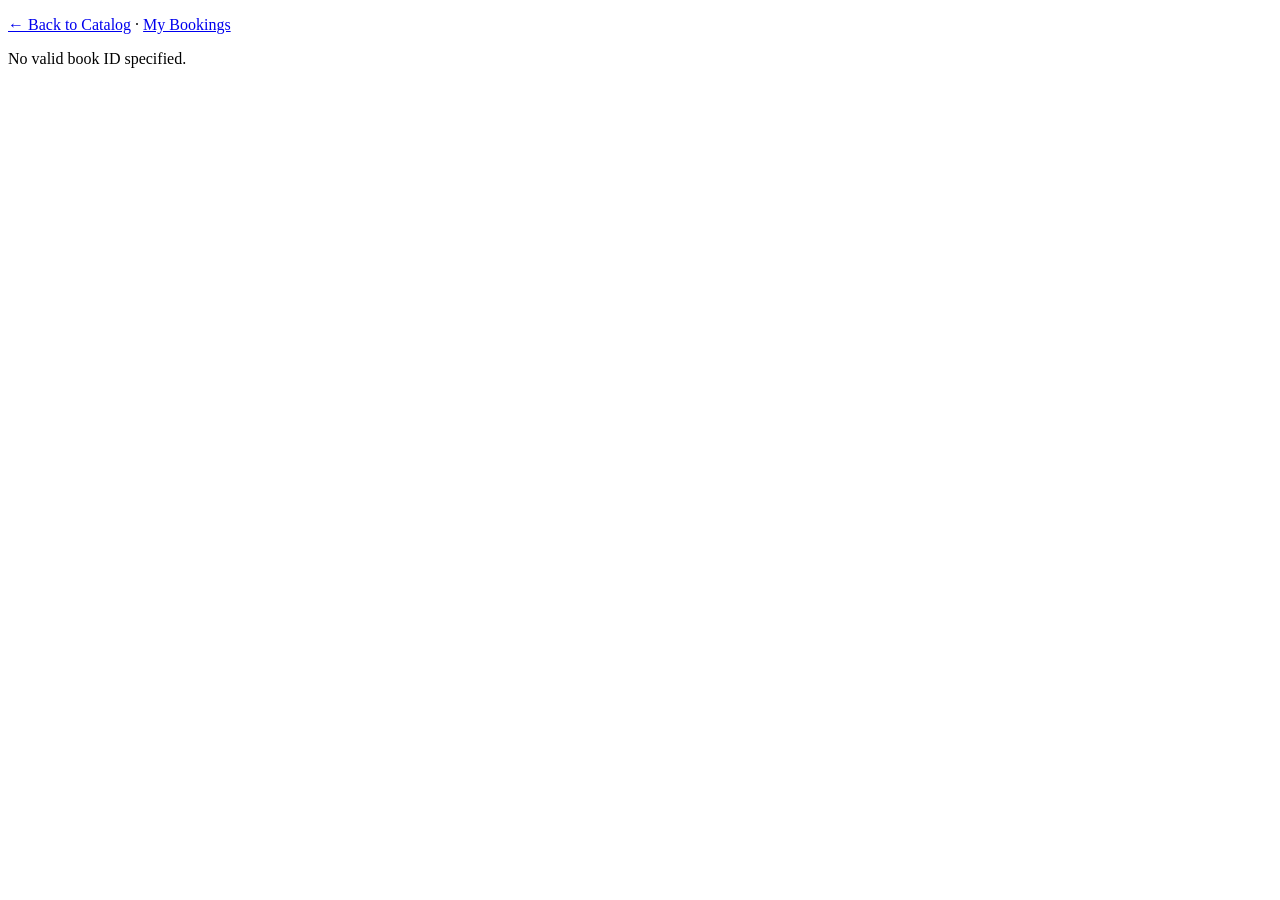
==== commit 8f510ced: "Merge pull request #44 from Mohd-Sinan7/feature/DLBS-frontend-pages DLBS-23: Add Frontend Pages (Cat" ====
--- a/src/web/book.html
+++ b/src/web/book.html
@@ -11,28 +11,98 @@
 </head>
 <body>
 <main>
-  <p><a href="/catalog.html">Back to Catalog</a> · <a href="/bookings.html">My Bookings</a></p>
+  <p><a href="/catalog.html">&larr; Back to Catalog</a> · <a href="/bookings.html">My Bookings</a></p>
   <p id="page-error" class="error" role="alert"></p>
+
   <article id="book-container" class="book-detail" hidden>
     <div id="cover-slot"></div>
-    <div>
+
+    <div class="book-meta">
       <h1 id="book-title">Book Details</h1>
       <p id="book-meta" class="muted"></p>
+
+      <div class="meta-list">
+        <div class="meta-item">
+          <span class="label">ISBN</span>
+          <span id="book-isbn" class="value"></span>
+        </div>
+        <div class="meta-item">
+          <span class="label">Pages</span>
+          <span id="book-pages" class="value"></span>
+        </div>
+        <div class="meta-item">
+          <span class="label">Publication Year</span>
+          <span id="book-year" class="value"></span>
+        </div>
+        <div class="meta-item">
+          <span class="label">Total Stock</span>
+          <span id="book-total-copies" class="value"></span>
+        </div>
+      </div>
+
       <p id="book-desc"></p>
-      <dl class="booking-dates">
-        <dt class="visually-hidden">ISBN</dt><dd id="book-isbn"></dd>
-        <dt class="visually-hidden">Pages</dt><dd id="book-pages"></dd>
-        <dt class="visually-hidden">Year</dt><dd id="book-year"></dd>
-      </dl>
-      <section aria-labelledby="booking-actions-heading" class="book-actions-box">
+
+      <!-- Reserve / Borrow section (DLBS-53 via DLBooking) -->
+      <section id="booking-actions" aria-labelledby="booking-actions-heading" class="book-actions-box">
         <h2 id="booking-actions-heading">Reserve or Borrow</h2>
         <div id="booking-widget"></div>
+      </section>
+
+      <!-- Reading Status Widget for logged-in members -->
+      <section id="reading-section" class="panel" hidden>
+        <h3>My Reading Status</h3>
+        <form id="reading-form" class="row">
+          <label>Status
+            <select id="reading-status">
+              <option value="want_to_read">Want to read</option>
+              <option value="reading">Reading</option>
+              <option value="finished">Finished</option>
+            </select>
+          </label>
+          <label>Progress
+            <input id="reading-amount" type="number" min="0" placeholder="Page / %">
+          </label>
+          <label>Unit
+            <select id="reading-unit">
+              <option value="page">Pages</option>
+              <option value="percent">%</option>
+            </select>
+          </label>
+          <button class="primary" type="submit">Update Progress</button>
+        </form>
+        <p id="reading-msg" role="status"></p>
+      </section>
+
+      <!-- Admin Edit & Soft-Delete section -->
+      <section id="admin-section" class="panel" hidden style="border-color: var(--accent);">
+        <h3>Admin Controls</h3>
+        <div class="action-bar">
+          <button id="toggle-edit-btn" class="secondary" type="button">Edit Book Details</button>
+          <button id="delete-book-btn" class="danger" type="button">Delete Book (Soft Delete)</button>
+        </div>
+        <form id="edit-form" class="stack" hidden style="margin-top: 16px;" novalidate>
+          <label>Title <input id="edit-title" required></label>
+          <label>Author <input id="edit-author" required></label>
+          <label>Genre <input id="edit-genre" required></label>
+          <label>ISBN <input id="edit-isbn" required></label>
+          <label>Total Copies <input id="edit-total-copies" type="number" min="0" required></label>
+          <label>Page Count <input id="edit-page-count" type="number" min="1" required></label>
+          <label>Year <input id="edit-year" type="number"></label>
+          <label>Cover URL <input id="edit-cover-url" type="url"></label>
+          <label>Description <textarea id="edit-description" rows="4"></textarea></label>
+          <div class="row">
+            <button class="primary" type="submit">Save Changes</button>
+            <button id="cancel-edit-btn" class="secondary" type="button">Cancel</button>
+          </div>
+        </form>
+        <p id="admin-msg" role="status"></p>
       </section>
     </div>
   </article>
 </main>
+
 <script>
-  // DLBS-53: Book detail view with Reserve / Borrow controls inside Member 2's app shell.
+  // DLBS-53 + DLBS-23: Integrated book details, DLBooking actions, reading progress, and admin controls.
   (() => {
     const params = new URLSearchParams(location.search);
     const bookId = params.get("id");
@@ -53,10 +123,10 @@
           `${book.author}${book.genre ? " · " + book.genre : ""}`;
         document.getElementById("book-desc").textContent =
           book.description || "No description available.";
-        document.getElementById("book-isbn").textContent = `ISBN: ${book.isbn}`;
-        document.getElementById("book-pages").textContent = `${book.page_count} pages`;
-        document.getElementById("book-year").textContent =
-          book.year ? `Published ${book.year}` : "";
+        document.getElementById("book-isbn").textContent = book.isbn || "N/A";
+        document.getElementById("book-pages").textContent = book.page_count ? `${book.page_count} pages` : "N/A";
+        document.getElementById("book-year").textContent = book.year || "N/A";
+        document.getElementById("book-total-copies").textContent = book.total_copies ?? "N/A";
 
         const coverSlot = document.getElementById("cover-slot");
         if (book.cover_url) {
@@ -76,9 +146,144 @@
           document.getElementById("booking-widget"),
           Number(bookId)
         );
+        await setupReadingWidget(book);
+        setupAdminSection(book);
       } catch (err) {
         errEl.textContent = (err && err.message) || "Could not load book details.";
       }
+    }
+
+    async function setupReadingWidget(book) {
+      const user = DL.user();
+      if (!user) return;
+      const section = document.getElementById("reading-section");
+      section.hidden = false;
+
+      const form = document.getElementById("reading-form");
+      const statusSelect = document.getElementById("reading-status");
+      const amountInput = document.getElementById("reading-amount");
+      const unitSelect = document.getElementById("reading-unit");
+      const msg = document.getElementById("reading-msg");
+
+      try {
+        const history = await DL.api("/api/reading/history");
+        const entry = (history.items || []).find((item) => item.book_id === book.id);
+        if (entry) {
+          statusSelect.value = entry.status;
+          if (entry.current_page) {
+            unitSelect.value = "page";
+            amountInput.value = entry.current_page;
+          } else if (entry.percent) {
+            unitSelect.value = "percent";
+            amountInput.value = entry.percent;
+          }
+        }
+      } catch {
+        // Ignore prefill failure
+      }
+
+      form.onsubmit = async (e) => {
+        e.preventDefault();
+        msg.textContent = "";
+        const statusVal = statusSelect.value;
+        const amountVal = amountInput.value.trim();
+
+        try {
+          await DL.api("/api/reading/status", {
+            method: "PUT",
+            body: { book_id: book.id, status: statusVal }
+          });
+
+          if (amountVal !== "") {
+            const body = { book_id: book.id };
+            const num = parseFloat(amountVal);
+            if (unitSelect.value === "page") body.current_page = parseInt(num, 10);
+            else body.percent = num;
+
+            await DL.api("/api/reading/progress", {
+              method: "POST",
+              body
+            });
+          }
+
+          msg.className = "alert success";
+          msg.textContent = "Reading status and progress updated successfully!";
+        } catch (err) {
+          msg.className = "alert error";
+          msg.textContent = err.message || "Failed to update reading progress.";
+        }
+      };
+    }
+
+    function setupAdminSection(book) {
+      const user = DL.user();
+      if (!user || user.role !== "admin") return;
+
+      const section = document.getElementById("admin-section");
+      section.hidden = false;
+
+      const toggleBtn = document.getElementById("toggle-edit-btn");
+      const editForm = document.getElementById("edit-form");
+      const cancelBtn = document.getElementById("cancel-edit-btn");
+      const deleteBtn = document.getElementById("delete-book-btn");
+      const adminMsg = document.getElementById("admin-msg");
+
+      document.getElementById("edit-title").value = book.title;
+      document.getElementById("edit-author").value = book.author;
+      document.getElementById("edit-genre").value = book.genre || "";
+      document.getElementById("edit-isbn").value = book.isbn || "";
+      document.getElementById("edit-total-copies").value = book.total_copies ?? 0;
+      document.getElementById("edit-page-count").value = book.page_count ?? 1;
+      document.getElementById("edit-year").value = book.year ?? "";
+      document.getElementById("edit-cover-url").value = book.cover_url ?? "";
+      document.getElementById("edit-description").value = book.description ?? "";
+
+      toggleBtn.onclick = () => {
+        editForm.hidden = !editForm.hidden;
+      };
+
+      cancelBtn.onclick = () => {
+        editForm.hidden = true;
+      };
+
+      editForm.onsubmit = async (e) => {
+        e.preventDefault();
+        adminMsg.textContent = "";
+        const body = {
+          title: document.getElementById("edit-title").value.trim(),
+          author: document.getElementById("edit-author").value.trim(),
+          genre: document.getElementById("edit-genre").value.trim(),
+          isbn: document.getElementById("edit-isbn").value.trim(),
+          total_copies: parseInt(document.getElementById("edit-total-copies").value, 10),
+          page_count: parseInt(document.getElementById("edit-page-count").value, 10),
+          year: document.getElementById("edit-year").value ? parseInt(document.getElementById("edit-year").value, 10) : null,
+          cover_url: document.getElementById("edit-cover-url").value.trim() || null,
+          description: document.getElementById("edit-description").value.trim()
+        };
+
+        try {
+          await DL.api(`/api/books/${book.id}`, { method: "PUT", body });
+          adminMsg.className = "alert success";
+          adminMsg.textContent = "Book details saved successfully!";
+          editForm.hidden = true;
+          loadBook();
+        } catch (err) {
+          adminMsg.className = "alert error";
+          adminMsg.textContent = err.message || "Failed to update book.";
+        }
+      };
+
+      deleteBtn.onclick = async () => {
+        if (!confirm(`Are you sure you want to soft-delete "${book.title}" from the catalog?`)) return;
+        try {
+          await DL.api(`/api/books/${book.id}`, { method: "DELETE" });
+          alert(`Book "${book.title}" deleted.`);
+          location.href = "/catalog.html";
+        } catch (err) {
+          adminMsg.className = "alert error";
+          adminMsg.textContent = err.message || "Failed to delete book.";
+        }
+      };
     }
 
     loadBook();
